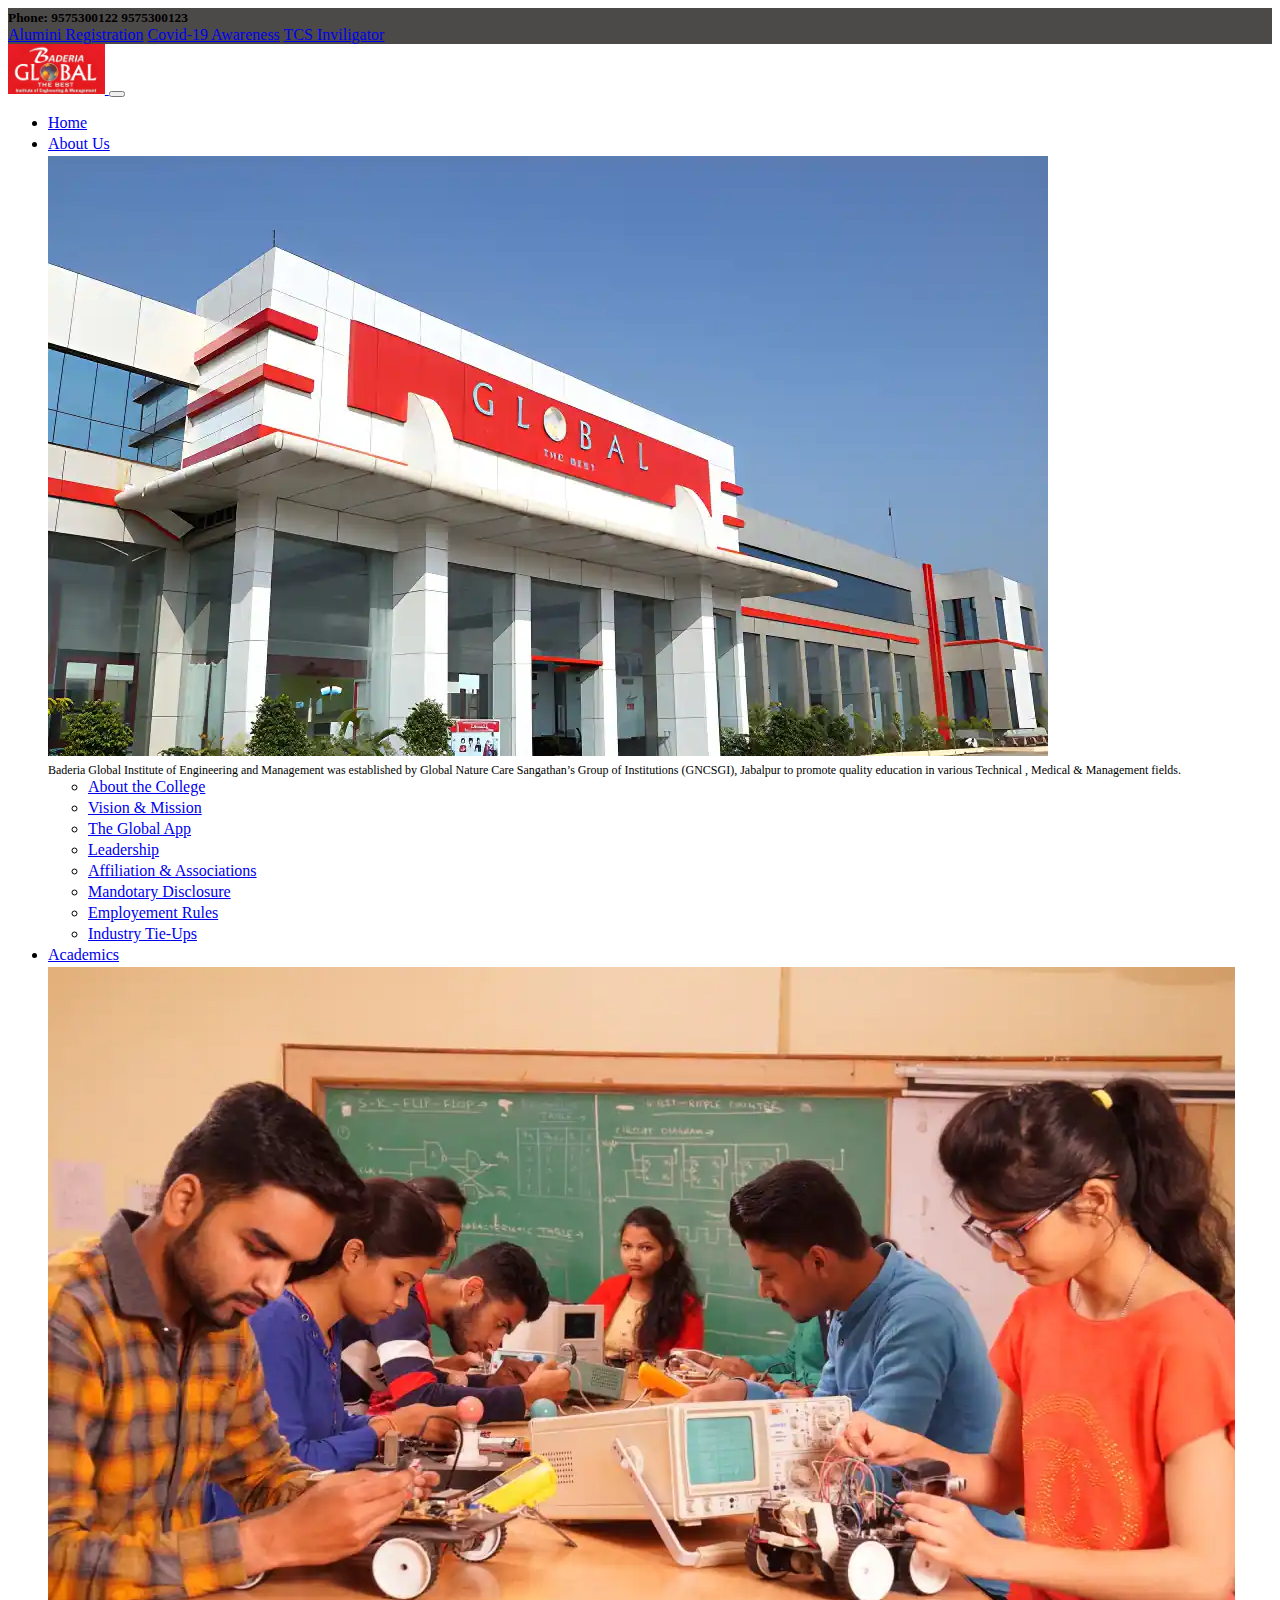
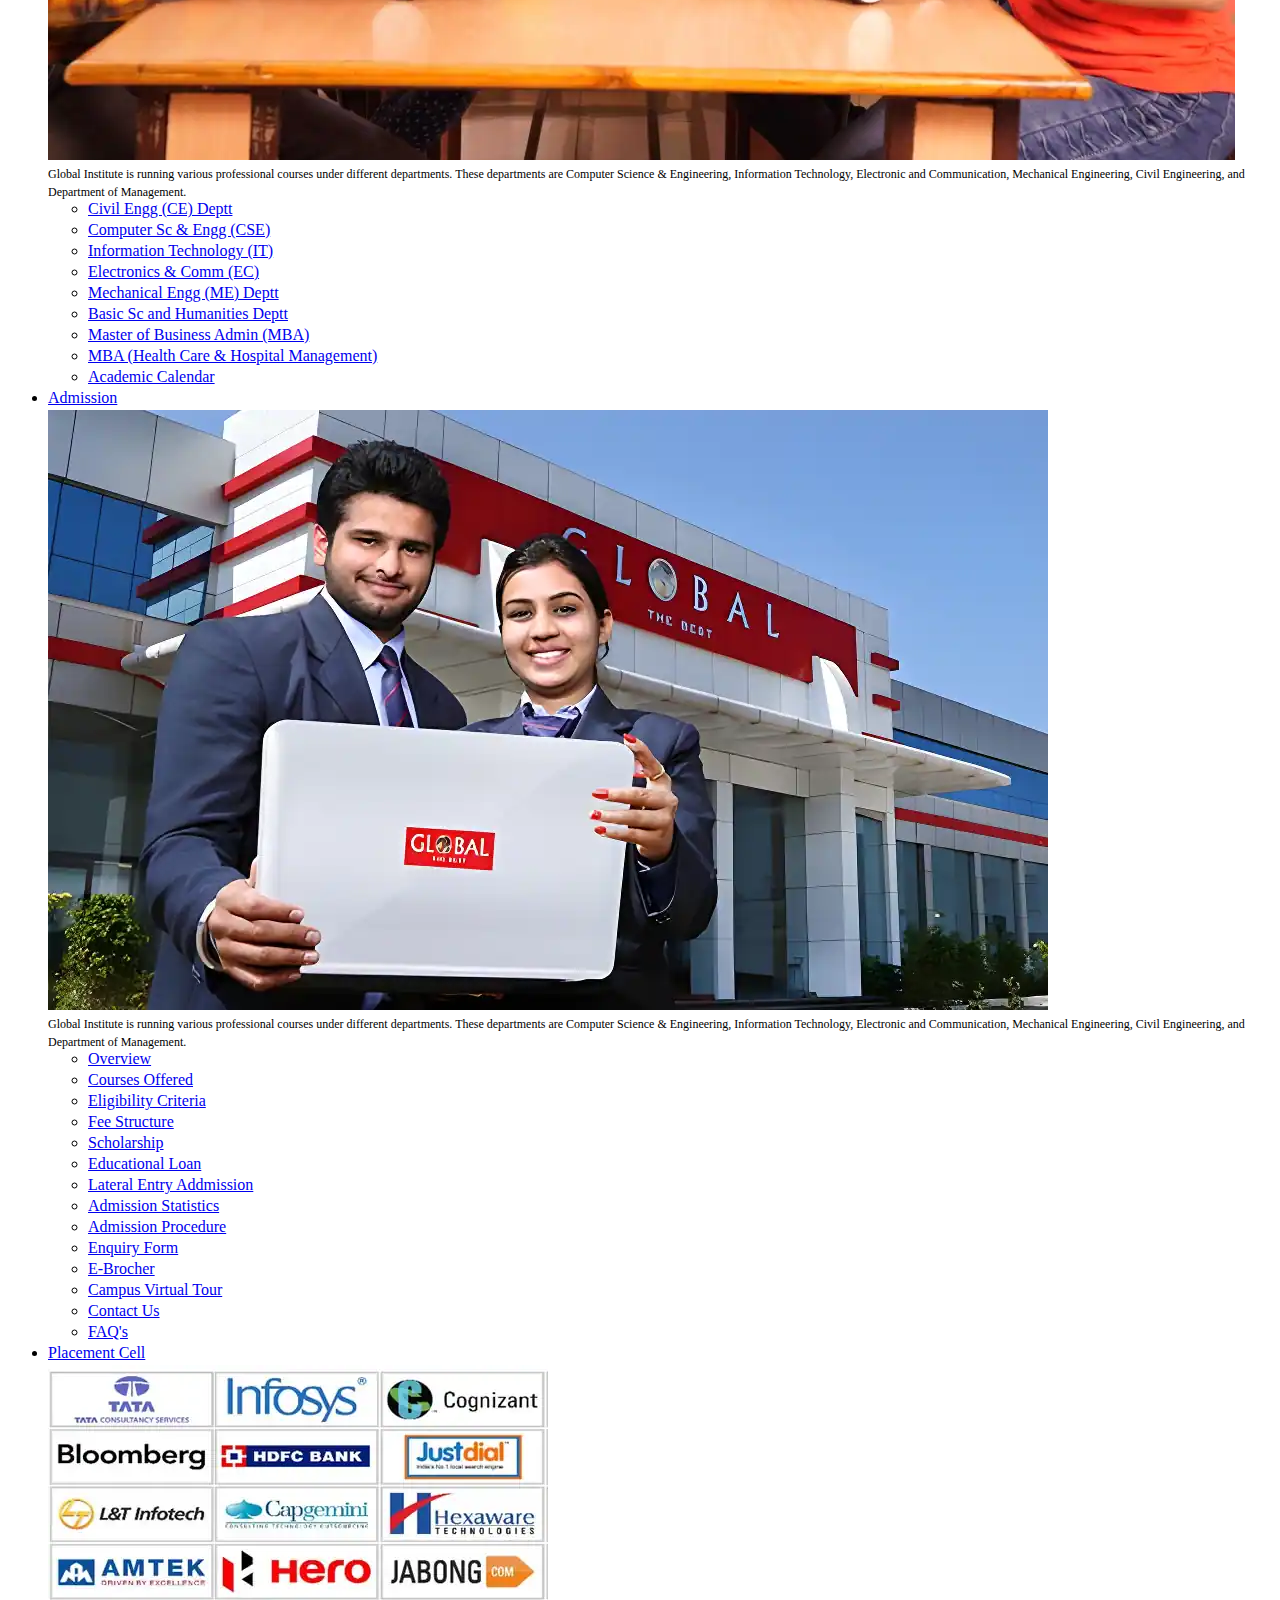
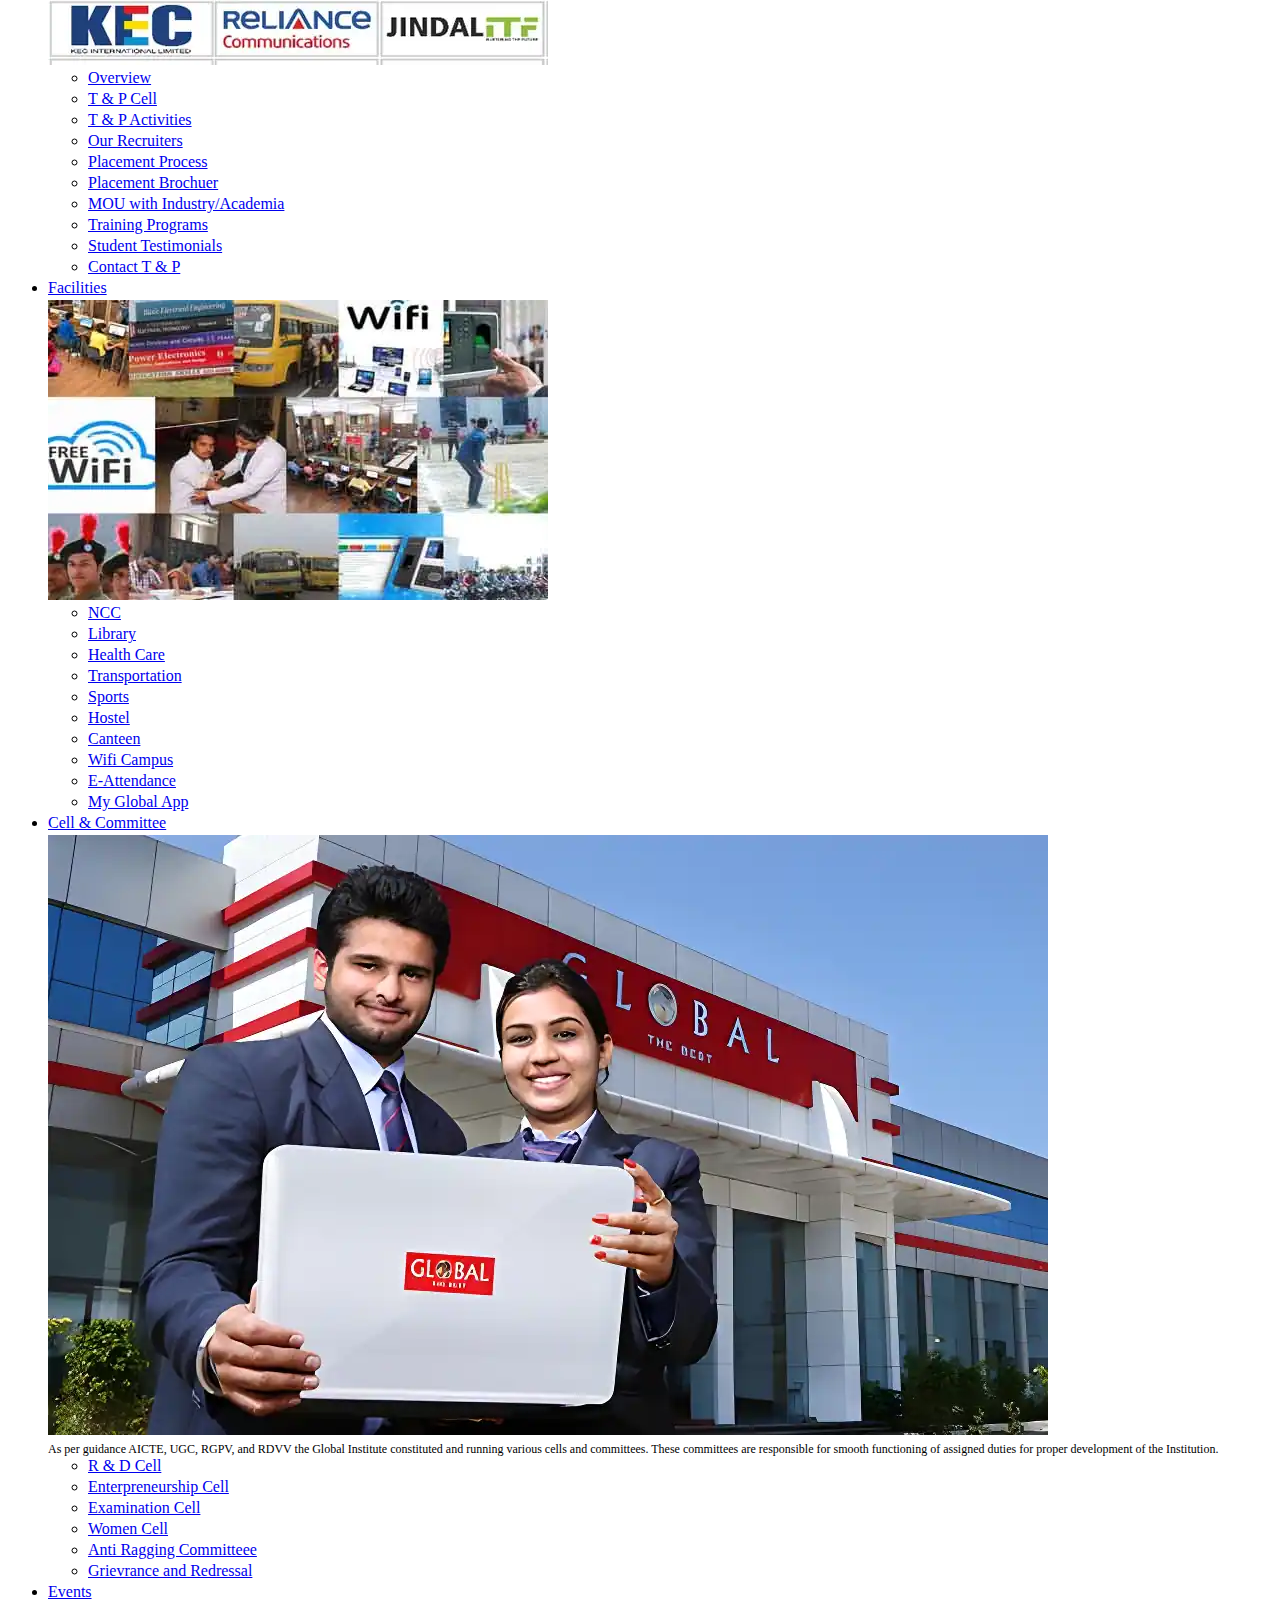
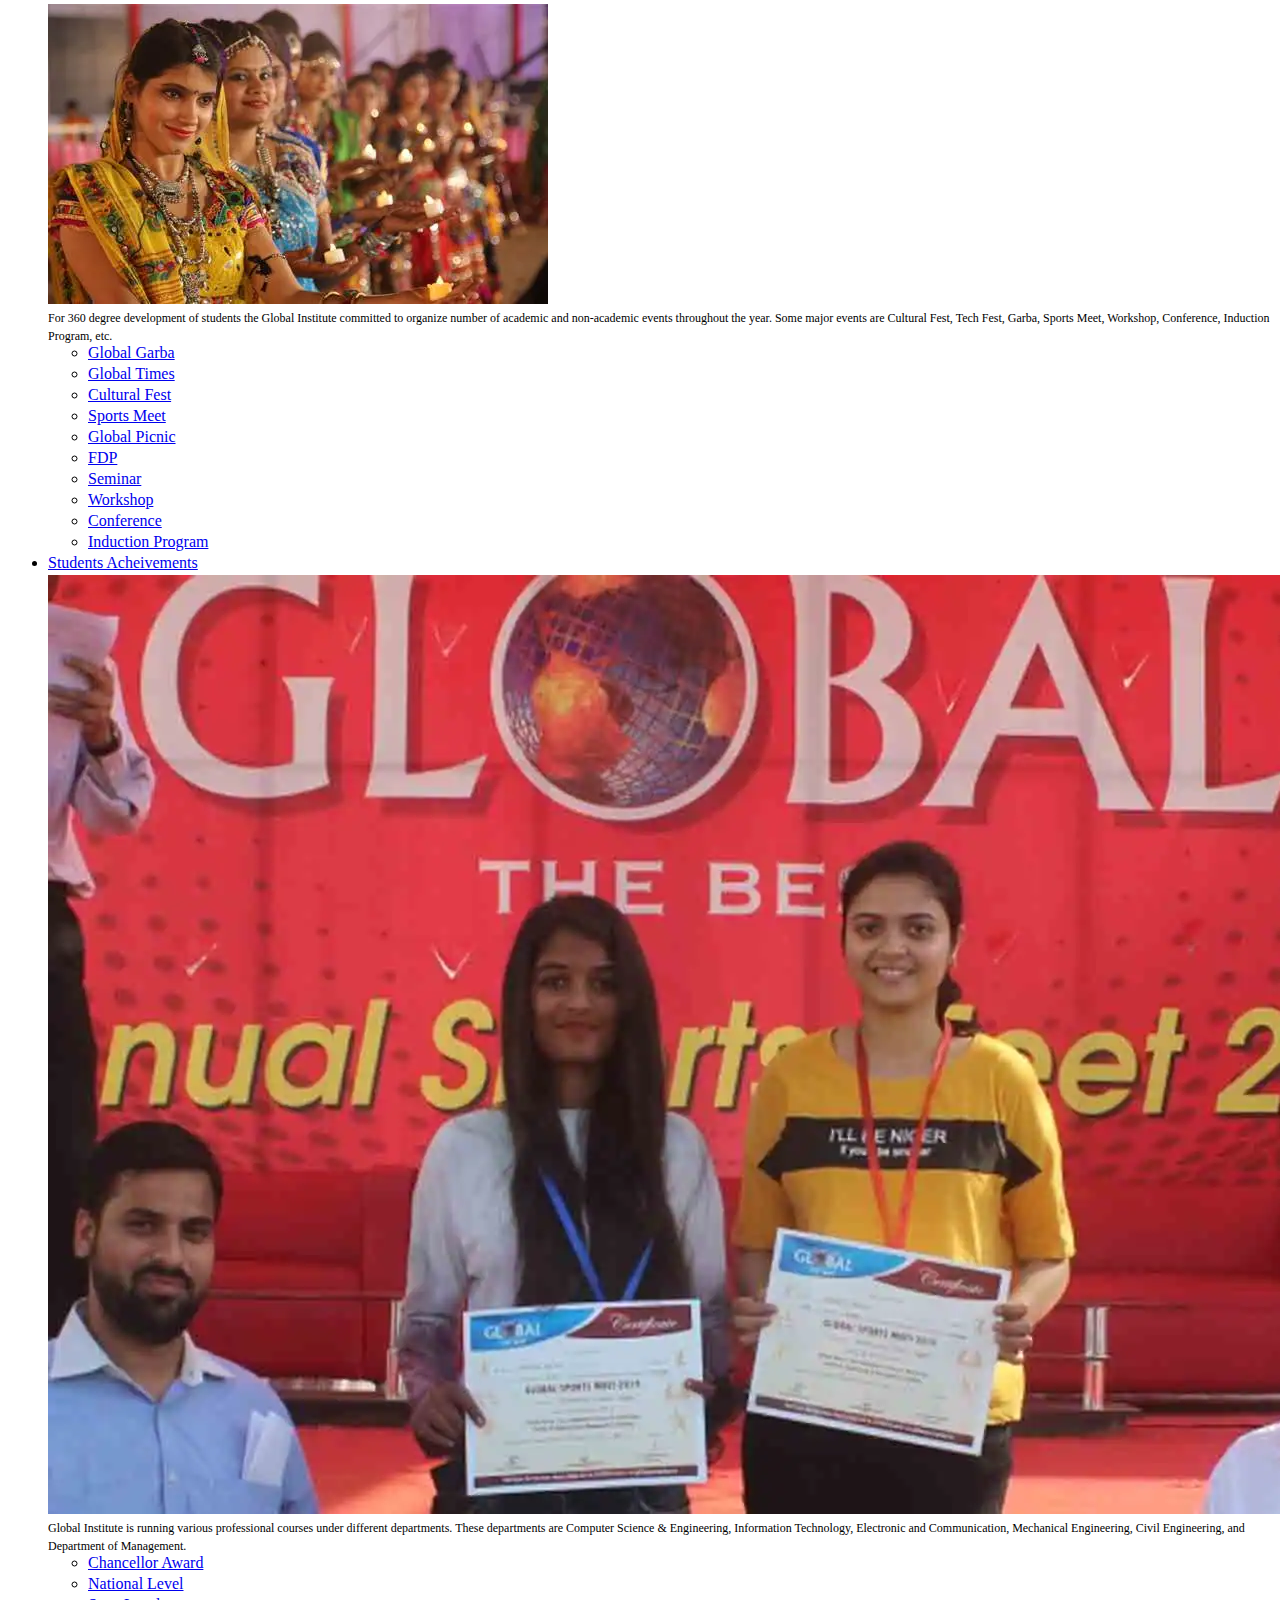
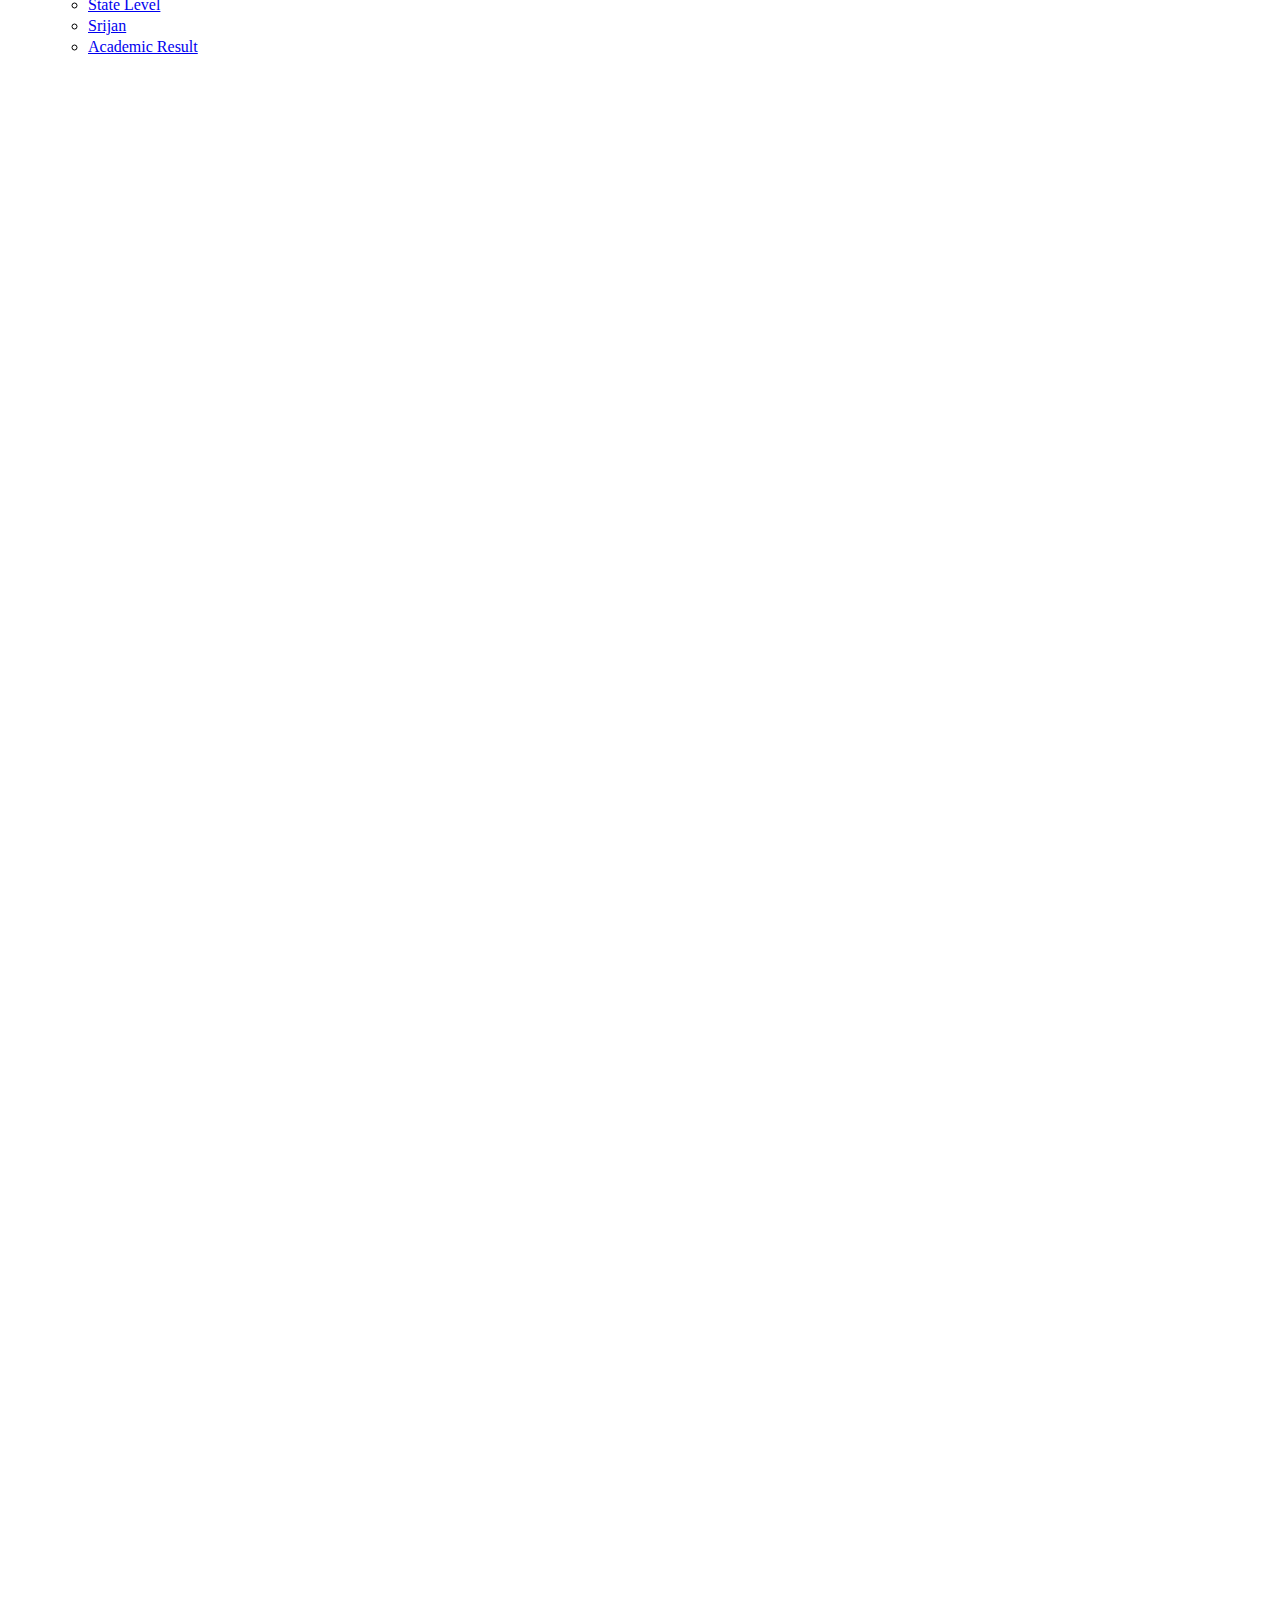
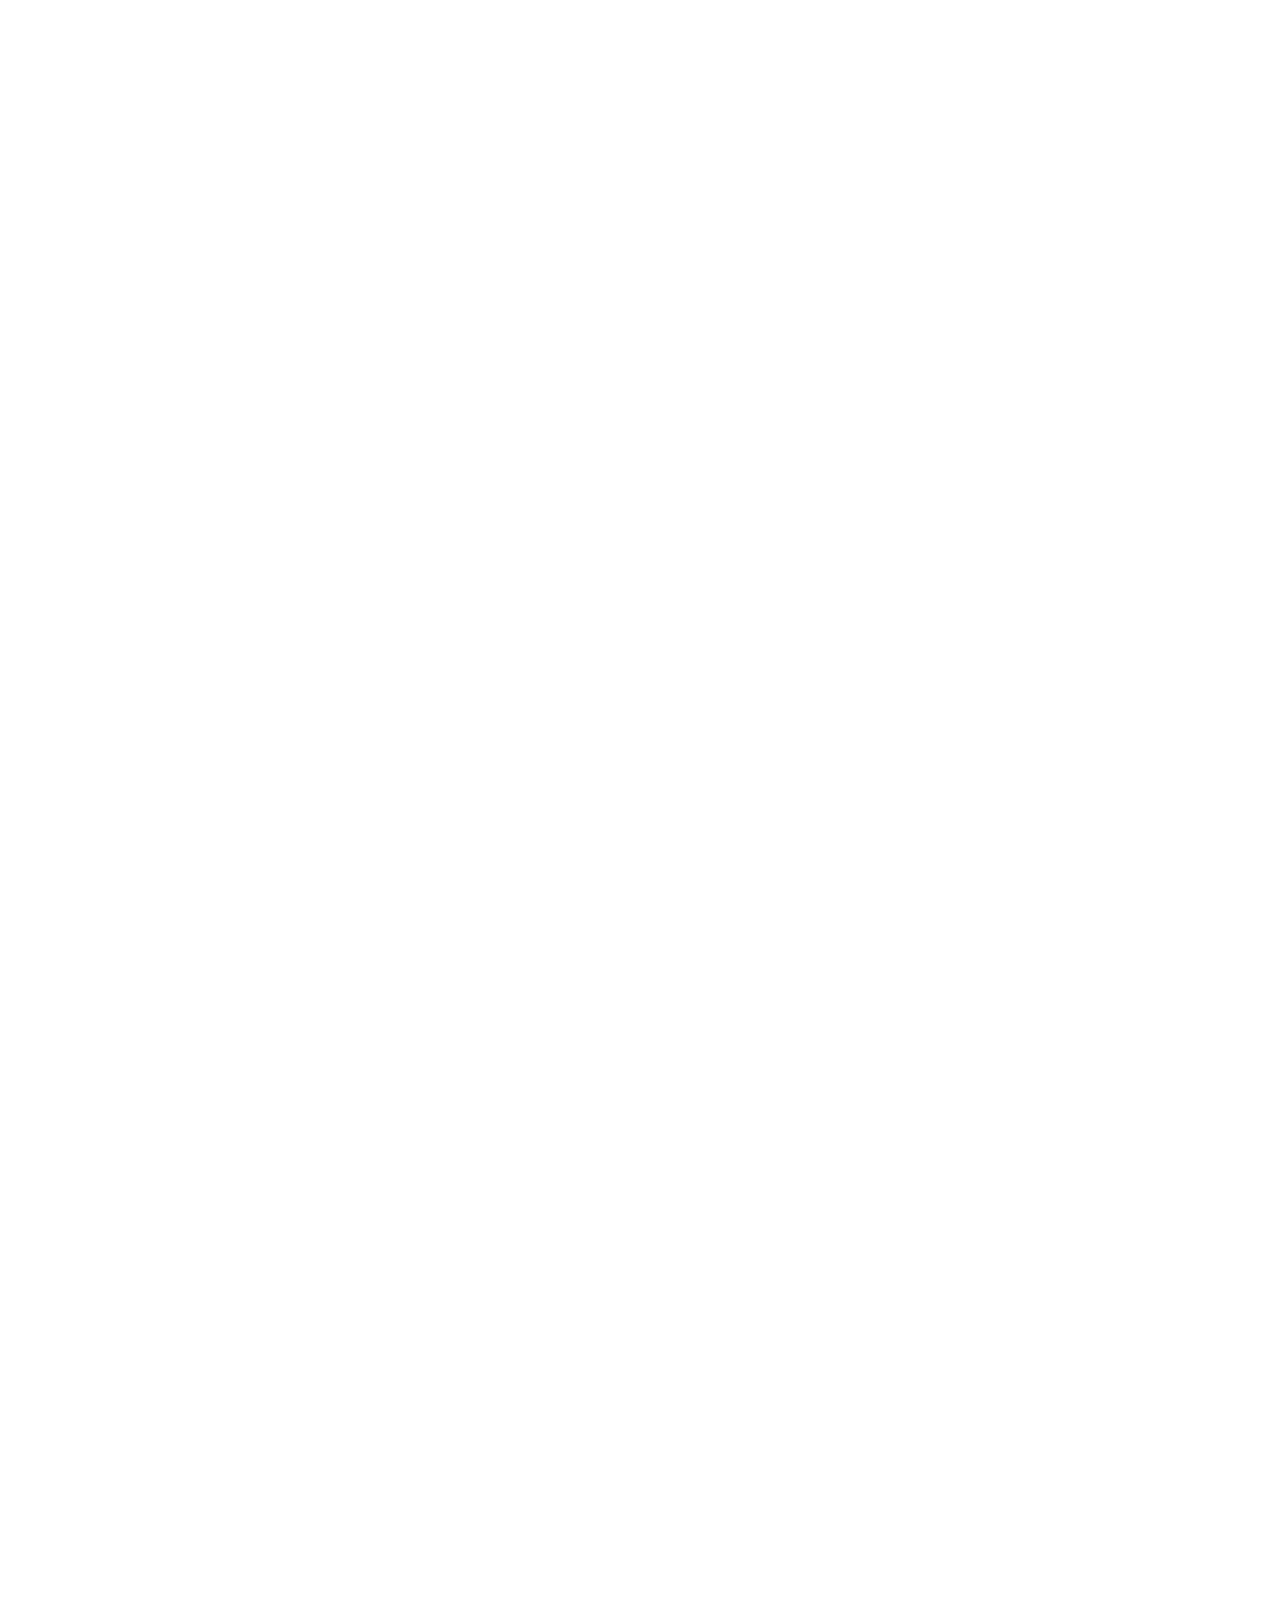
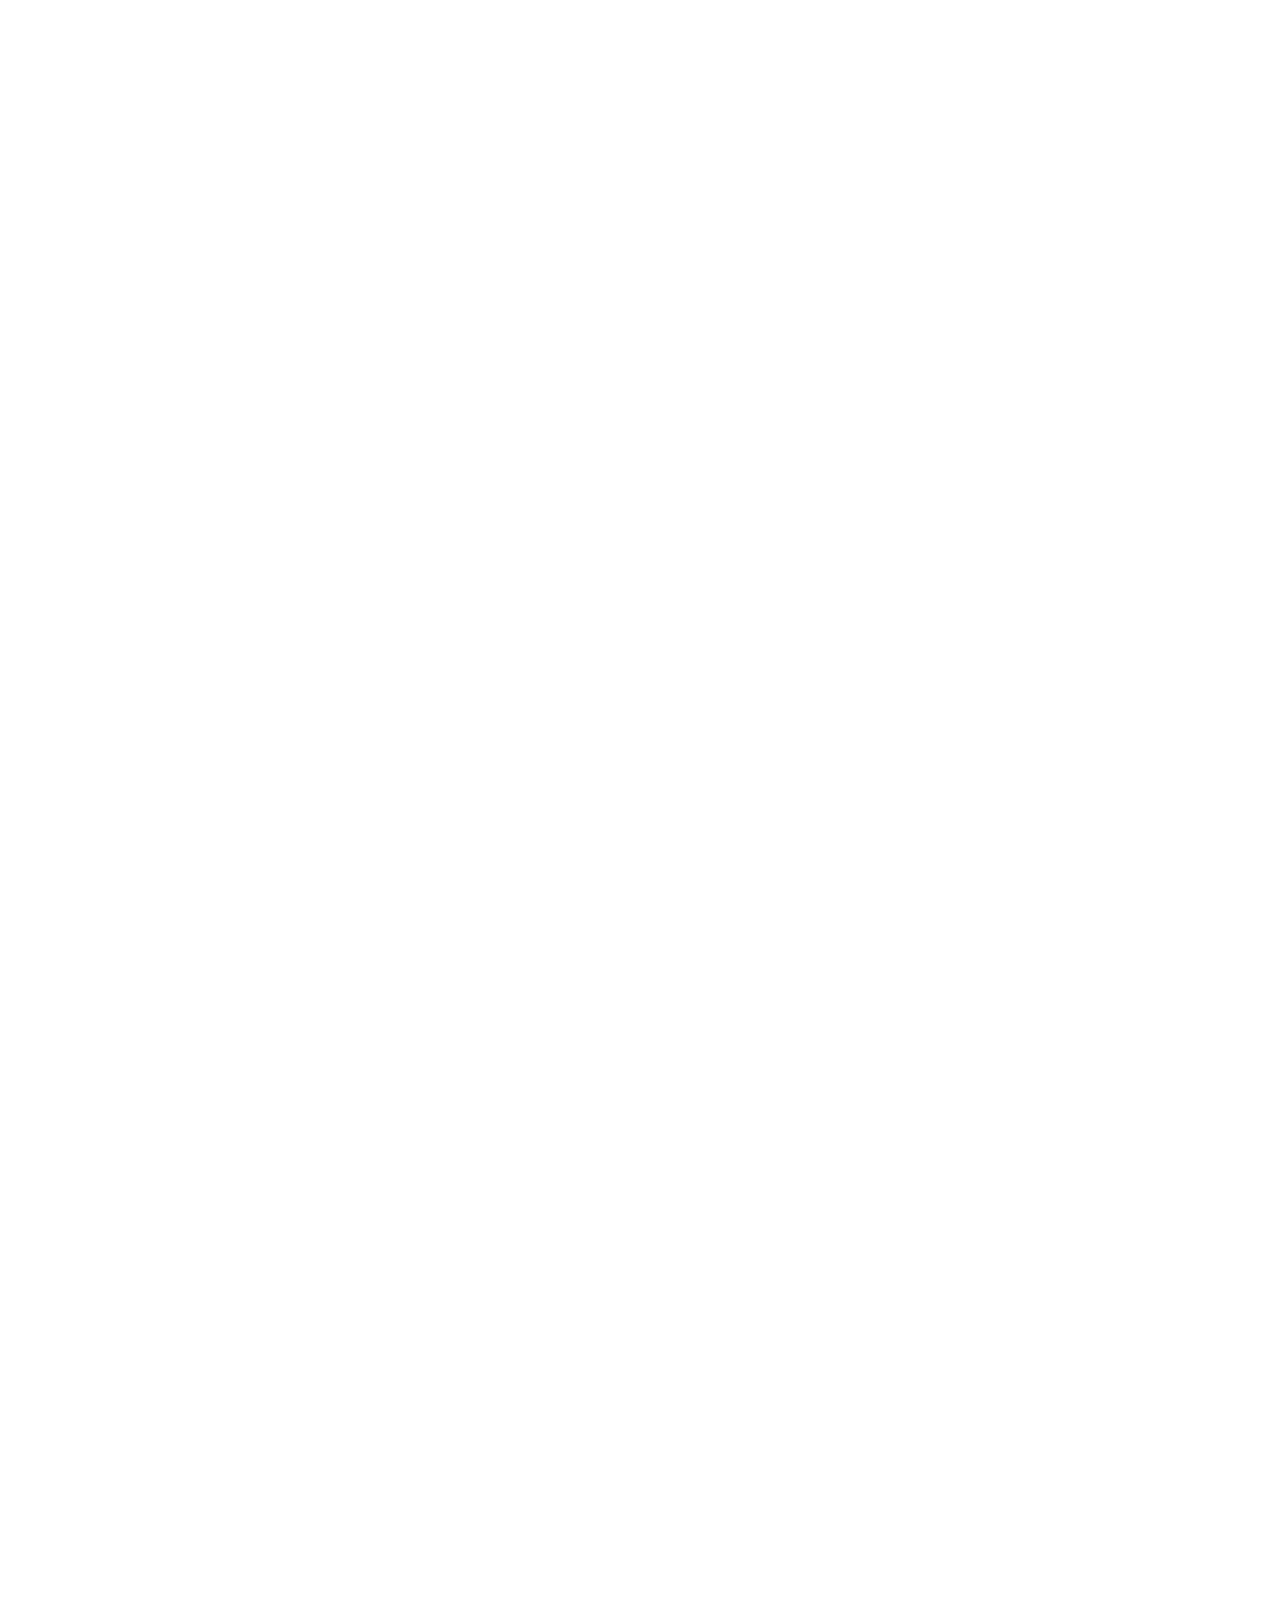
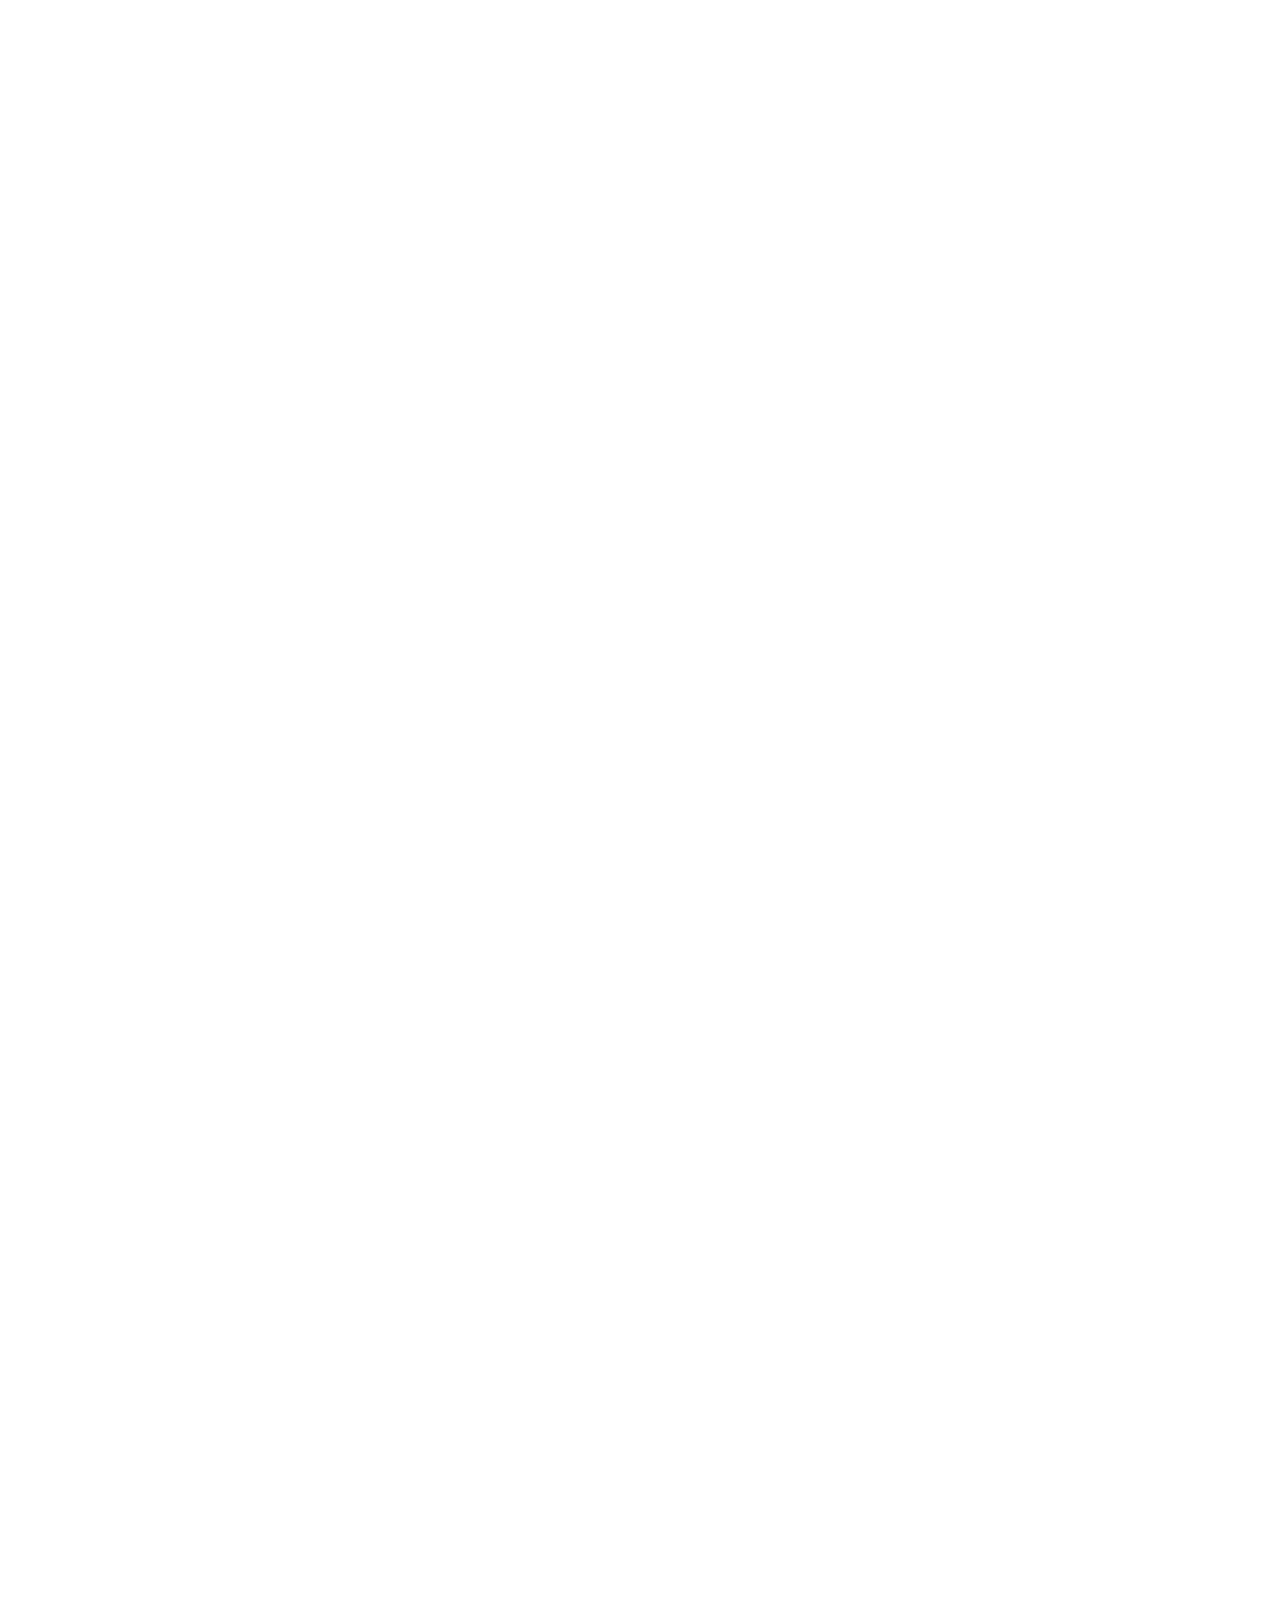
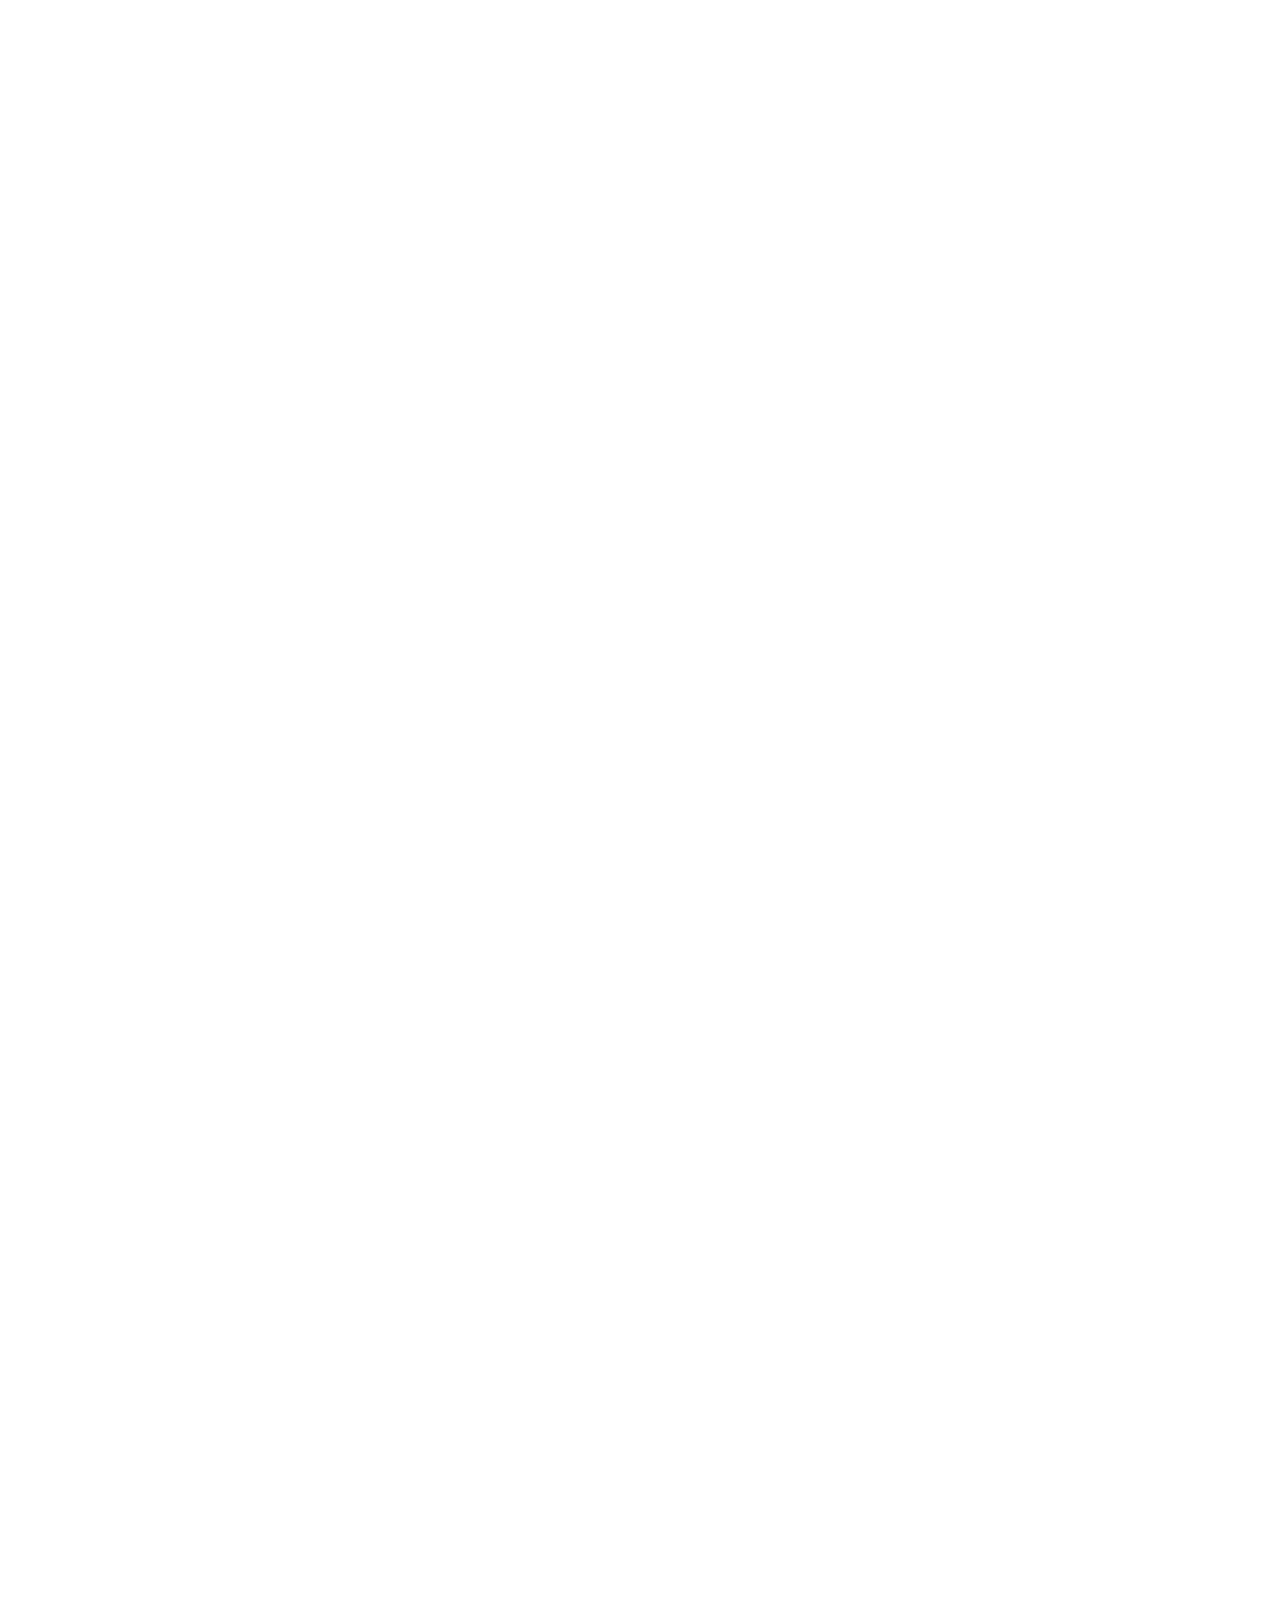
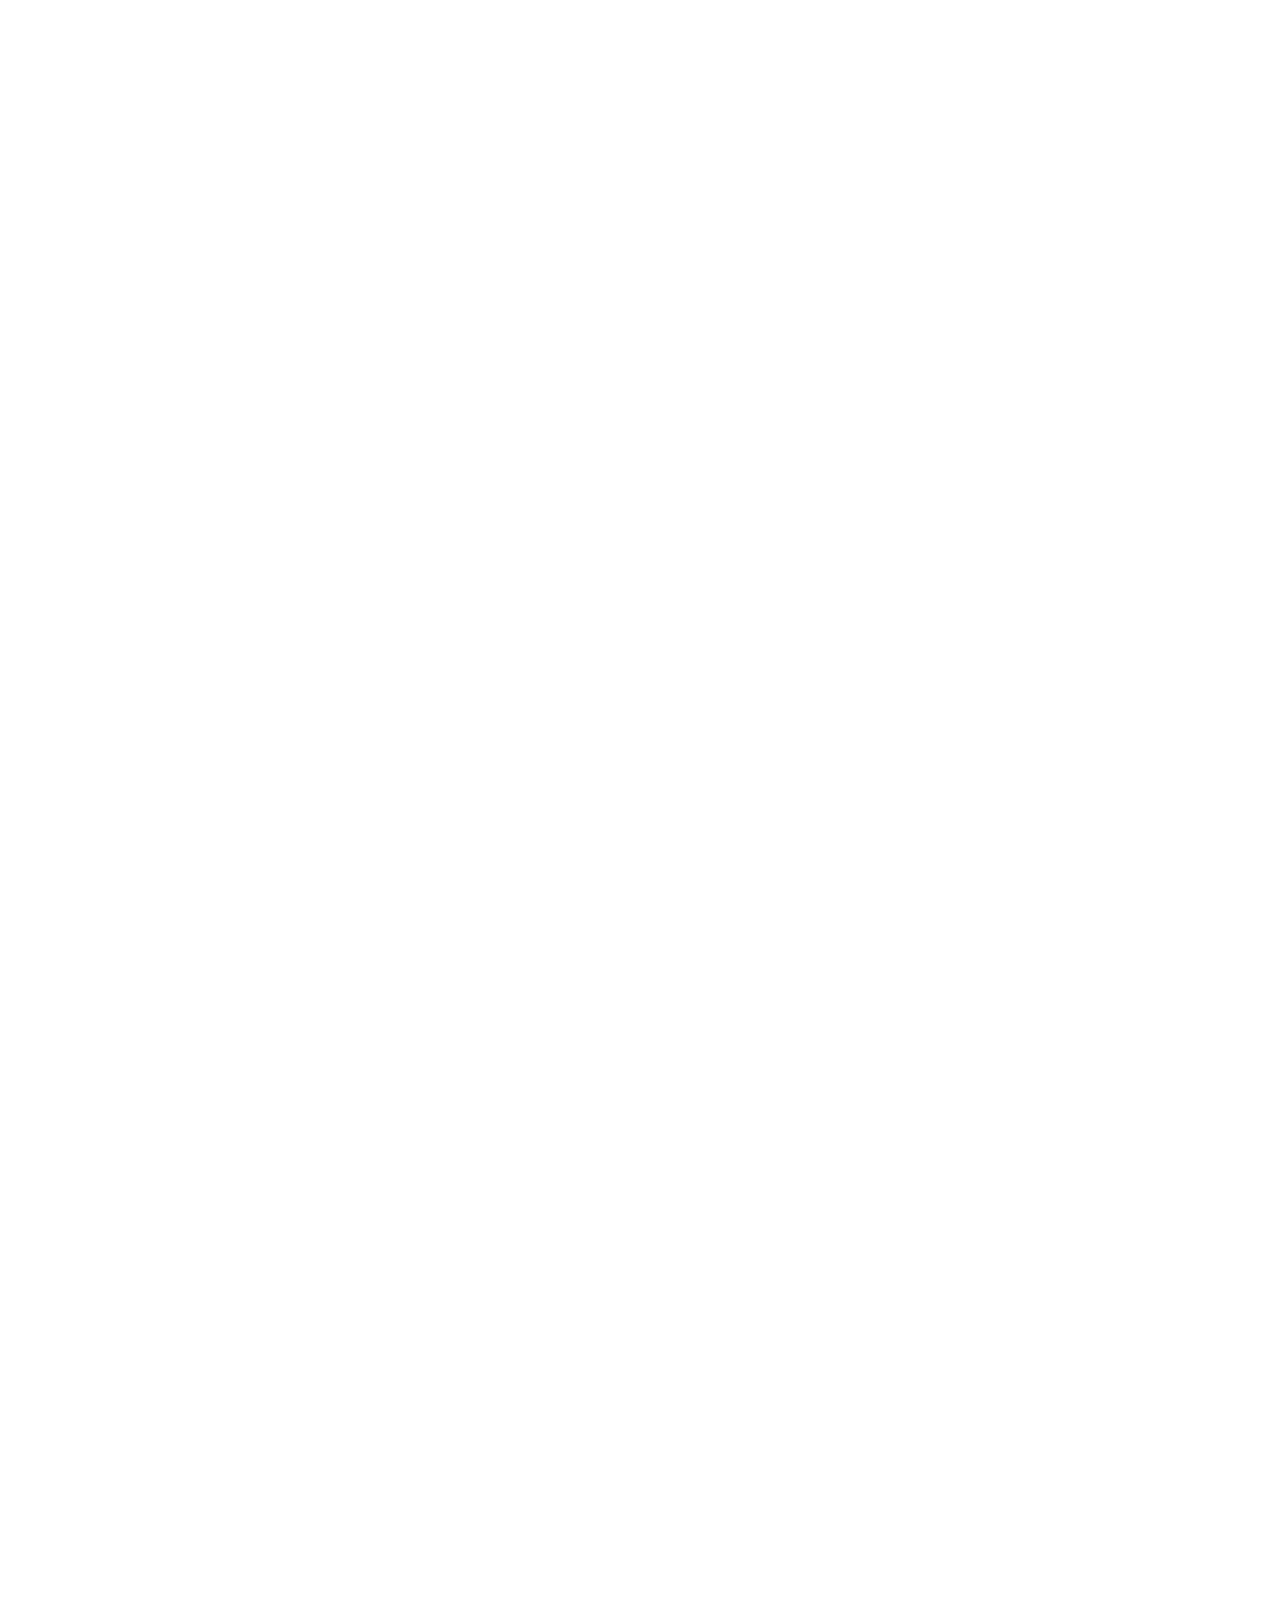
==== index.html @ 43e3dc82 "Update index.html" ====
<!DOCTYPE html>
<html lang="en">

<head>
  <meta charset="UTF-8">
  <meta http-equiv="X-UA-Compatible" content="IE=edge">
  <meta name="viewport" content="width=device-width, initial-scale=1.0">
  <title>Global Engineering College in Jabalpur MP</title>
  
  <meta name="google-site-verification" content="qE0LXPiYDOdnUWP0u5zukGxjoGc5jafvtfs_G8VSDtw" />

  <link rel="shortcut icon" href="https://www.globalengineeringcollege.com/images/TAB_LOGO.png">
  <meta name="description" content="Global Engineering College &amp; MBA Institue is part of global group that manages many institutions in Jabalpur. Finest institutes in Jabalpur for Engineering &amp; Management Courses.">
  <meta name="keyword" content="Engineering Colleges in Jabalpur , best college in jabalpur for engineering , list of engineering colleges in jabalpur , Best college in jabalpur , colleges in jabalpur , Engineering , diploma in jabalpur , jabalpur best college ,Be, MBA, College, Institute, Technology, Administration, Business, Jabalpur">

  <link rel="stylesheet" href="https://cdn.jsdelivr.net/npm/bootstrap@4.6.2/dist/css/bootstrap.min.css"
    integrity="sha384-xOolHFLEh07PJGoPkLv1IbcEPTNtaed2xpHsD9ESMhqIYd0nLMwNLD69Npy4HI+N" crossorigin="anonymous">

  <link rel="stylesheet" href="https://cdnjs.cloudflare.com/ajax/libs/font-awesome/4.7.0/css/font-awesome.min.css">
  <script src="https://kit.fontawesome.com/08050841b9.js" crossorigin="anonymous"></script>

  <link rel="stylesheet" href="https://cdnjs.cloudflare.com/ajax/libs/OwlCarousel2/2.3.4/assets/owl.carousel.min.css"
    integrity="sha512-tS3S5qG0BlhnQROyJXvNjeEM4UpMXHrQfTGmbQ1gKmelCxlSEBUaxhRBj/EFTzpbP4RVSrpEikbmdJobCvhE3g=="
    crossorigin="anonymous" referrerpolicy="no-referrer" />

  <link rel="stylesheet"
    href="https://cdnjs.cloudflare.com/ajax/libs/OwlCarousel2/2.3.4/assets/owl.theme.default.min.css"
    integrity="sha512-sMXtMNL1zRzolHYKEujM2AqCLUR9F2C4/05cdbxjjLSRvMQIciEPCQZo++nk7go3BtSuK9kfa/s+a4f4i5pLkw=="
    crossorigin="anonymous" referrerpolicy="no-referrer" />

  <link rel="stylesheet" href="https://unpkg.com/aos@next/dist/aos.css" />
  <link rel="stylesheet" href="cp_main.css" />
  
</head>

<body>
  <div class=" container-fluid back-top">
    <div class="row py-1">
      <div class="pl-2">
        <span class="text-white">
          <small><strong>Phone: 9575300122
              9575300123</strong></small>
        </span>
      </div>
      <div class="ml-auto">
        <a href="https://www.globalengineeringcollege.com/alumni.php" class="badge badge-danger mr-2">Alumini Registration</a>
        <a href="https://www.globalengineeringcollege.com/covid19.php" class="badge badge-warning mr-2">Covid-19 Awareness</a>
        <a href="https://www.globalengineeringcollege.com/tcsInvForm.php" class="badge badge-success mr-2">TCS Inviligator</a>

      </div>
    </div>
  </div>
  <nav class="navbar navbar-expand-lg navbar-light bg-white shadow sticky-top py-0" id="mainNav">

    <a href="#" class="navbar-brand text-uppercase font-weight-bold">
      <img src="images/llog.webp" height="50" alt="global engineering college in jabalpur mp" class="mr-1">

    </a>

    <button class="navbar-toggler" data-toggle="collapse" data-target="#header_options">
      <span class="navbar-toggler-icon"></span>
    </button>

    <div class="collapse navbar-collapse" id="header_options">
      <ul class="navbar-nav mr-auto">
        <li class="nav-item active">
          <a href="/index.jsp" class="nav-link text-uppercase font-weight-bold">Home</a>
        </li>

        <li class="nav-item dropdown megamenu">
          <a class="nav-link text-uppercase font-weight-bold" href="#" data-toggle="dropdown">
            About Us
          </a>
          <div aria-labelledby="megamneu" class="dropdown-menu border-0 p-0 m-0">
            <div class="container">
              <div class="row bg-white rounded-0 m-0 shadow-sm p-2">
                <div class="col-lg-4 col-xl-3 d-none d-lg-block border-right">
                  <img src="images/web/ad.webp" class="img-fluid"
                    alt="global engineering college in jabalpur mp">
                </div>

                <div class="col-lg-8 col-xl-9">
                  <div class="p-2">
                    <div class="row">
                      <div class="col-lg-4 d-none d-lg-block mb-4 border-right">
                        <span>
                          <small class="font-weight-lighter">
                            Baderia Global Institute of Engineering and Management was established by Global Nature Care
                            Sangathan’s Group of Institutions (GNCSGI), Jabalpur to promote quality education in various
                            Technical , Medical & Management fields.
                          </small>
                        </span>
                      </div>
                      <div class="col-lg-8 mb-4">
                        <div class="row">
                          <div class="col-md-6 border-right">
                            <ul class="list-unstyled small font-weight-bold">
                              <li class="nav-item"><a href="https://www.globalengineeringcollege.com/aboutus.php" class="nav-link text-small pb-0"><i class="fa-solid fa-angles-right pr-2"></i>About the College</a></li>
                              <li class="nav-item"><a href="https://www.globalengineeringcollege.com/missionvision.php" class="nav-link text-small pb-0"><i class="fa-solid fa-angles-right pr-2"></i>Vision & Mission</a></li>
                              <li class="nav-item"><a href="https://www.globalengineeringcollege.com/Global_Group.php" class="nav-link text-small pb-0"><i class="fa-solid fa-angles-right pr-2"></i>The Global App</a></li>
                              <li class="nav-item"><a href="https://www.globalengineeringcollege.com/founder.php" class="nav-link text-small pb-0"><i class="fa-solid fa-angles-right pr-2"></i>Leadership</a></li>
                            </ul>
                          </div>
                          <div class="col-md-6">
                            <ul class="list-unstyled small font-weight-bold">
                              <li class="nav-item"><a href="https://www.globalengineeringcollege.com/affiliation_association.php" class="nav-link text-small pb-0 "><i class="fa-solid fa-angles-right pr-2"></i>Affiliation & Associations</a></li>
                              <li class="nav-item"><a href="https://www.globalengineeringcollege.com/disclosure.php" class="nav-link text-small pb-0 "><i class="fa-solid fa-angles-right pr-2"></i>Mandotary Disclosure</a></li>
                              <li class="nav-item"><a href="https://www.globalengineeringcollege.com/images/report/Employment_Rules.pdf" class="nav-link text-small pb-0 "><i class="fa-solid fa-angles-right pr-2"></i>Employement Rules</a></li>
                              <li class="nav-item"><a href="https://www.globalengineeringcollege.com/mou.php" class="nav-link text-small pb-0 "><i class="fa-solid fa-angles-right pr-2"></i>Industry Tie-Ups</a></li>
                            </ul>
                          </div>
                        </div>
                      </div>
                    </div>
                  </div>
                </div>
              </div>
            </div>
          </div>
        </li>


        <!---added new-->
        <li class="nav-item dropdown megamenu">
          <a class="nav-link text-uppercase font-weight-bold" href="#" data-toggle="dropdown">
            Academics
          </a>
          <div aria-labelledby="megamneu" class="dropdown-menu border-0 p-0 m-0">
            <div class="container">
              <div class="row bg-white rounded-0 m-0 shadow-sm p-2">
                <div class="col-lg-3 col-xl-3 d-none d-lg-block border-right">
                  <img src="images/web/acadm.webp" class="img-fluid"
                    alt="global engineering college in jabalpur mp">
                </div>

                <div class="col-lg-9 col-xl-9">
                  <div class="p-2">
                    <div class="row">
                      <div class="col-lg-4 d-none d-lg-block mb-4 border-right">
                        <span>
                          <small class="small font-weight-lighter">
                            Global Institute is running various professional courses under different departments. These departments are Computer Science & Engineering, Information Technology, Electronic and Communication, Mechanical Engineering, Civil Engineering, and Department of Management.  
                          </small>
                        </span>
                      </div>
                      <div class="col-lg-8 mb-4">
                        <div class="row">
                          <div class="col-md-6 border-right">
                            <ul class="list-unstyled small font-weight-bold">
                              <li class="nav-item"><a href="https://www.globalengineeringcollege.com/depart_of_civil.php" class="nav-link pb-0"><i class="fa-solid fa-angles-right pr-2"></i>Civil Engg (CE) Deptt</a></li>
                              <li class="nav-item"><a href="https://www.globalengineeringcollege.com/depart_of_cse.php" class="nav-link pb-0"><i class="fa-solid fa-angles-right pr-2"></i>Computer Sc & Engg (CSE)</a></li>
                              <li class="nav-item"><a href="https://www.globalengineeringcollege.com/depart_of_it.php" class="nav-link text-small pb-0"><i class="fa-solid fa-angles-right pr-2"></i>Information Technology (IT)</a></li>
                              <li class="nav-item"><a href="https://www.globalengineeringcollege.com/depart_of_ec.php" class="nav-link text-small pb-0"><i class="fa-solid fa-angles-right pr-2"></i>Electronics & Comm (EC)</a></li>
                              <li class="nav-item"><a href="https://www.globalengineeringcollege.com/depart_of_mech.php" class="nav-link text-small pb-0"><i class="fa-solid fa-angles-right pr-2"></i>Mechanical Engg (ME) Deptt</a></li>
                            </ul>
                          </div>
                          <div class="col-md-6">
                            <ul class="list-unstyled small font-weight-bold">
                              <li class="nav-item"><a href="https://www.globalengineeringcollege.com/depart_of_basic_sci.php" class="nav-link text-small pb-0 "><i class="fa-solid fa-angles-right pr-2"></i>Basic Sc and Humanities Deptt</a></li>
                              <li class="nav-item"><a href="https://www.globalengineeringcollege.com/depart_of_mba.php" class="nav-link text-small pb-0 "><i class="fa-solid fa-angles-right pr-2"></i>Master of Business Admin (MBA)</a></li>
                              <li class="nav-item"><a href="https://www.globalengineeringcollege.com/depart_of_mba_he.php" class="nav-link text-small pb-0 "><i class="fa-solid fa-angles-right pr-2"></i>MBA (Health Care & Hospital Management)</a></li>
                              <li class="nav-item"><a href="https://www.globalengineeringcollege.com/academiccalendar.php" class="nav-link text-small pb-0 "><i class="fa-solid fa-angles-right pr-2"></i>Academic Calendar</a></li>
                            </ul>
                          </div>
                        </div>
                      </div>
                    </div>
                  </div>
                </div>
              </div>
            </div>
          </div>
        </li>

        <li class="nav-item dropdown megamenu">
          <a class="nav-link text-uppercase font-weight-bold" href="#" data-toggle="dropdown">
            Admission
          </a>
          <div aria-labelledby="megamneu" class="dropdown-menu border-0 p-0 m-0">
            <div class="container">
              <div class="row bg-white rounded-0 m-0 shadow-sm p-2">
                <div class="col-lg-4 col-xl-3 d-none d-lg-block border-right">
                  <img src="images/web/admission.webp" class="img-fluid"
                    alt="global engineering college in jabalpur mp">
                </div>

                <div class="col-lg-8 col-xl-9">
                  <div class="p-2">
                    <div class="row">
                      <div class="col-lg-4 d-none d-lg-block mb-4 border-right">
                        <span>
                          <small class="font-weight-lighter">
                            Global Institute is running various professional courses under different departments. These
                            departments are Computer Science & Engineering, Information Technology, Electronic and
                            Communication, Mechanical Engineering, Civil Engineering, and Department of Management.
                          </small>
                        </span>
                      </div>
                      <div class="col-lg-8 mb-4">
                        <div class="row">
                          <div class="col-md-6 border-right">
                            <ul class="list-unstyled small font-weight-bold">
                              <li class="nav-item"><a href="https://www.globalengineeringcollege.com/admission.php?menu=1" class="nav-link text-small pb-0"><i class="fa-solid fa-angles-right pr-2"></i>Overview</a></li>
                              <li class="nav-item"><a href="https://www.globalengineeringcollege.com/admission.php?menu=2" class="nav-link text-small pb-0"><i class="fa-solid fa-angles-right pr-2"></i>Courses Offered</a></li>
                              <li class="nav-item"><a href="https://www.globalengineeringcollege.com/admission.php?menu=3" class="nav-link text-small pb-0"><i class="fa-solid fa-angles-right pr-2"></i>Eligibility Criteria</a></li>
                              <li class="nav-item"><a href="https://www.globalengineeringcollege.com/admission.php?menu=4" class="nav-link text-small pb-0"><i class="fa-solid fa-angles-right pr-2"></i>Fee Structure</a></li>
                              <li class="nav-item"><a href="https://www.globalengineeringcollege.com/admission.php?menu=5" class="nav-link text-small pb-0"><i class="fa-solid fa-angles-right pr-2"></i>Scholarship</a></li>
                              <li class="nav-item"><a href="https://www.globalengineeringcollege.com/admission.php?menu=6" class="nav-link text-small pb-0"><i class="fa-solid fa-angles-right pr-2"></i>Educational Loan</a></li>
                              <li class="nav-item"><a href="https://www.globalengineeringcollege.com/admission.php?menu=7" class="nav-link text-small pb-0"><i class="fa-solid fa-angles-right pr-2"></i>Lateral Entry Addmission</a></li>
                            </ul>
                          </div>
                          <div class="col-md-6">
                            <ul class="list-unstyled small font-weight-bold">
                              <li class="nav-item"><a href="https://www.globalengineeringcollege.com/admission.php?menu=8" class="nav-link text-small pb-0 "><i class="fa-solid fa-angles-right pr-2"></i>Admission Statistics</a></li>
                              <li class="nav-item"><a href="https://www.globalengineeringcollege.com/admission.php?menu=9" class="nav-link text-small pb-0 "><i class="fa-solid fa-angles-right pr-2"></i>Admission Procedure</a></li>
                              <li class="nav-item"><a href="https://www.globalengineeringcollege.com/admission.php?menu=10" class="nav-link text-small pb-0 "><i class="fa-solid fa-angles-right pr-2"></i>Enquiry Form</a></li>
                              <li class="nav-item"><a href="https://www.globalengineeringcollege.com/admission.php?menu=11" class="nav-link text-small pb-0 "><i class="fa-solid fa-angles-right pr-2"></i>E-Brocher</a></li>
                              <li class="nav-item"><a href="https://www.globalengineeringcollege.com/admission.php?menu=12" class="nav-link text-small pb-0 "><i class="fa-solid fa-angles-right pr-2"></i>Campus Virtual Tour</a></li>
                              <li class="nav-item"><a href="https://www.globalengineeringcollege.com/admission.php?menu=13" class="nav-link text-small pb-0 "><i class="fa-solid fa-angles-right pr-2"></i>Contact Us</a></li>
                              <li class="nav-item"><a href="https://www.globalengineeringcollege.com/admission.php?menu=14" class="nav-link text-small pb-0 "><i class="fa-solid fa-angles-right pr-2"></i>FAQ's</a></li>
                            </ul>
                          </div>
                        </div>
                      </div>
                    </div>
                  </div>
                </div>
              </div>
            </div>
          </div>
        </li>

        <li class="nav-item dropdown megamenu">
          <a class="nav-link text-uppercase font-weight-bold" href="#" data-toggle="dropdown">
            Placement Cell
          </a>
          <div aria-labelledby="megamneu" class="dropdown-menu border-0 p-0 m-0">
            <div class="container">
              <div class="row bg-white rounded-0 m-0 shadow-sm p-2">
                <div class="col-lg-4 col-xl-3 d-none d-lg-block border-right">
                  <img src="images/web/logos.webp" class="img-fluid"
                    alt="global engineering college in jabalpur mp">
                </div>

                <div class="col-lg-8 col-xl-9">
                  <div class="p-2">
                    <div class="row">
                      <div class="col-lg-4 d-none d-lg-block mb-4 border-right">
                        <ul class="list-unstyled small font-weight-bold">
                          <li class="nav-item"><a href="https://www.globalengineeringcollege.com/placement.php?menu=1" class="nav-link text-small pb-0"><i class="fa-solid fa-angles-right pr-2"></i>Overview</a></li>
                          <li class="nav-item"><a href="https://www.globalengineeringcollege.com/placement.php?menu=2" class="nav-link text-small pb-0"><i class="fa-solid fa-angles-right pr-2"></i>T & P Cell</a></li>
                          <li class="nav-item"><a href="https://www.globalengineeringcollege.com/placement.php?menu=3" class="nav-link text-small pb-0"><i class="fa-solid fa-angles-right pr-2"></i>T & P Activities</a></li>
                          <li class="nav-item"><a href="https://www.globalengineeringcollege.com/placement.php?menu=4" class="nav-link text-small pb-0"><i class="fa-solid fa-angles-right pr-2"></i>Our Recruiters</a></li>
                        </ul>
                      </div>
                      <div class="col-lg-8 mb-4">
                        <div class="row">
                          <div class="col-md-6 border-right">
                            <ul class="list-unstyled small font-weight-bold">
                              <li class="nav-item"><a href="https://www.globalengineeringcollege.com/placement.php?menu=5" class="nav-link text-small pb-0"><i class="fa-solid fa-angles-right pr-2"></i>Placement Process</a></li>
                              <li class="nav-item"><a href="https://www.globalengineeringcollege.com/placement.php?menu=6" class="nav-link text-small pb-0"><i class="fa-solid fa-angles-right pr-2"></i>Placement Brochuer</a></li>
                              <li class="nav-item"><a href="https://www.globalengineeringcollege.com/placement.php?menu=7" class="nav-link text-small pb-0"><i class="fa-solid fa-angles-right pr-2"></i>MOU with Industry/Academia</a></li>
                            </ul>
                          </div>
                          <div class="col-md-6">
                            <ul class="list-unstyled small font-weight-bold">
                              <li class="nav-item"><a href="https://www.globalengineeringcollege.com/placement.php?menu=8" class="nav-link text-small pb-0 "><i class="fa-solid fa-angles-right pr-2"></i>Training Programs</a></li>
                              <li class="nav-item"><a href="https://www.globalengineeringcollege.com/placement.php?menu=9" class="nav-link text-small pb-0 "><i class="fa-solid fa-angles-right pr-2"></i>Student Testimonials</a></li>
                              <li class="nav-item"><a href="https://www.globalengineeringcollege.com/placement.php?menu=10" class="nav-link text-small pb-0 "><i class="fa-solid fa-angles-right pr-2"></i>Contact T & P</a></li>
                            </ul>
                          </div>
                        </div>
                      </div>
                    </div>
                  </div>
                </div>
              </div>
            </div>
          </div>
        </li>

        <li class="nav-item dropdown megamenu">
          <a class="nav-link text-uppercase font-weight-bold" href="#" data-toggle="dropdown">
            Facilities
          </a>
          <div aria-labelledby="megamneu" class="dropdown-menu border-0 p-0 m-0">
            <div class="container">
              <div class="row bg-white rounded-0 m-0 shadow-sm p-2">
                <div class="col-lg-4 col-xl-3 d-none d-lg-block border-right">
                  <img src="images/web/faci.webp" class="img-fluid"
                    alt="global engineering college in jabalpur mp">
                </div>

                <div class="col-lg-8 col-xl-9">
                  <div class="p-2">
                    <div class="row">
                      <div class="col-lg-4 d-none d-lg-block mb-4 border-right">
                        <ul class="list-unstyled small font-weight-bold">
                          <li class="nav-item"><a href="https://www.globalengineeringcollege.com/ncc.php" class="nav-link text-small pb-0"><i class="fa-solid fa-angles-right pr-2"></i>NCC</a></li>
                          <li class="nav-item"><a href="https://www.globalengineeringcollege.com/library.php" class="nav-link text-small pb-0"><i class="fa-solid fa-angles-right pr-2"></i>Library</a></li>
                          <li class="nav-item"><a href="https://www.globalengineeringcollege.com/healthCare.php" class="nav-link text-small pb-0"><i class="fa-solid fa-angles-right pr-2"></i>Health Care</a></li>
                          <li class="nav-item"><a href="https://www.globalengineeringcollege.com/transportation.php" class="nav-link text-small pb-0"><i class="fa-solid fa-angles-right pr-2"></i>Transportation</a></li>
                        </ul>
                      </div>
                      <div class="col-lg-8 mb-4">
                        <div class="row">
                          <div class="col-md-6 border-right">
                            <ul class="list-unstyled small font-weight-bold">
                              <li class="nav-item"><a href="https://www.globalengineeringcollege.com/sports.php" class="nav-link text-small pb-0"><i class="fa-solid fa-angles-right pr-2"></i>Sports</a></li>
                              <li class="nav-item"><a href="javascript:void(0)" class="nav-link text-small pb-0"><i class="fa-solid fa-angles-right pr-2"></i>Hostel</a></li>
                              <li class="nav-item"><a href="https://www.globalengineeringcollege.com/canteen.php" class="nav-link text-small pb-0"><i class="fa-solid fa-angles-right pr-2"></i>Canteen</a></li>
                            </ul>
                          </div>
                          <div class="col-md-6">
                            <ul class="list-unstyled small font-weight-bold">
                              <li class="nav-item"><a href="https://www.globalengineeringcollege.com/wifi_campus.php" class="nav-link text-small pb-0 "><i class="fa-solid fa-angles-right pr-2"></i>Wifi Campus</a></li>
                              <li class="nav-item"><a href="https://www.globalengineeringcollege.com/e-attendance.php" class="nav-link text-small pb-0 "><i class="fa-solid fa-angles-right pr-2"></i>E-Attendance</a></li>
                              <li class="nav-item"><a href="https://www.globalengineeringcollege.com/my_global_app.php" class="nav-link text-small pb-0 "><i class="fa-solid fa-angles-right pr-2"></i>My Global App</a></li>
                            </ul>
                          </div>
                        </div>
                      </div>
                    </div>
                  </div>
                </div>
              </div>
            </div>
          </div>
        </li>

        <li class="nav-item dropdown megamenu">
          <a class="nav-link text-uppercase font-weight-bold" href="#" data-toggle="dropdown">
            Cell & Committee
          </a>
          <div aria-labelledby="megamneu" class="dropdown-menu border-0 p-0 m-0">
            <div class="container">
              <div class="row bg-white rounded-0 m-0 shadow-sm p-2">
                <div class="col-lg-4 col-xl-3 d-none d-lg-block border-right">
                  <img src="images/web/admission.webp" class="img-fluid"
                    alt="global engineering college in jabalpur mp">
                </div>

                <div class="col-lg-8 col-xl-9">
                  <div class="p-2">
                    <div class="row">
                      <div class="col-lg-4 d-none d-lg-block mb-4 border-right">
                        <span>
                          <small class="font-weight-lighter">
                            As per guidance AICTE, UGC, RGPV, and RDVV the Global Institute constituted and running various cells and committees. These committees are responsible for smooth functioning of assigned duties for proper development of the Institution.  
                          </small>
                        </span>
                      </div>
                      <div class="col-lg-8 mb-4">
                        <div class="row">
                          <div class="col-md-6 border-right">
                            <ul class="list-unstyled small font-weight-bold">
                              <li class="nav-item"><a href="https://www.globalengineeringcollege.com/r_d_cell.php" class="nav-link text-small pb-0"><i class="fa-solid fa-angles-right pr-2"></i>R & D Cell</a></li>
                              <li class="nav-item"><a href="https://www.globalengineeringcollege.com/enterpreneurship_cell.php" class="nav-link text-small pb-0"><i class="fa-solid fa-angles-right pr-2"></i>Enterpreneurship Cell</a></li>
                              <li class="nav-item"><a href="https://www.globalengineeringcollege.com/examination_cell.php" class="nav-link text-small pb-0"><i class="fa-solid fa-angles-right pr-2"></i>Examination Cell</a></li>
                            </ul>
                          </div>
                          <div class="col-md-6">
                            <ul class="list-unstyled small font-weight-bold">
                              <li class="nav-item"><a href="https://www.globalengineeringcollege.com/women_cell.php" class="nav-link text-small pb-0 "><i class="fa-solid fa-angles-right pr-2"></i>Women Cell</a></li>
                              <li class="nav-item"><a href="https://www.globalengineeringcollege.com/anti_ragging_committee.php" class="nav-link text-small pb-0 "><i class="fa-solid fa-angles-right pr-2"></i>Anti Ragging Committeee</a></li>
                              <li class="nav-item"><a href="https://www.globalengineeringcollege.com/grievance_redressal.php" class="nav-link text-small pb-0 "><i class="fa-solid fa-angles-right pr-2"></i>Grievrance and Redressal</a></li>
                            </ul>
                          </div>
                        </div>
                      </div>
                    </div>
                  </div>
                </div>
              </div>
            </div>
          </div>
        </li>

        <li class="nav-item dropdown megamenu">
          <a class="nav-link text-uppercase font-weight-bold" href="#" data-toggle="dropdown">
            Events
          </a>
          <div aria-labelledby="megamneu" class="dropdown-menu border-0 p-0 m-0">
            <div class="container">
              <div class="row bg-white rounded-0 m-0 shadow-sm p-2">
                <div class="col-lg-4 col-xl-3 d-none d-lg-block border-right">
                  <img src="images/web/garba.webp" class="img-fluid"
                    alt="global engineering college in jabalpur mp">
                </div>

                <div class="col-lg-8 col-xl-9">
                  <div class="p-2">
                    <div class="row">
                      <div class="col-lg-4 d-none d-lg-block mb-4 border-right">
                        <span>
                          <small class="font-weight-lighter">
                            For 360 degree development of students the Global Institute committed to organize number of academic and non-academic events throughout the year. Some major events are Cultural Fest, Tech Fest, Garba, Sports Meet, Workshop, Conference, Induction Program, etc.
                          </small>
                        </span>
                      </div>
                      <div class="col-lg-8 mb-4">
                        <div class="row">
                          <div class="col-md-6 border-right">
                            <ul class="list-unstyled small font-weight-bold">
                              <li class="nav-item"><a href="https://www.globalengineeringcollege.com/globalgrandgarba.php" class="nav-link text-small pb-0"><i class="fa-solid fa-angles-right pr-2"></i>Global Garba</a></li>
                              <li class="nav-item"><a href="https://www.globalengineeringcollege.com/global_times.php" class="nav-link text-small pb-0"><i class="fa-solid fa-angles-right pr-2"></i>Global Times</a></li>
                              <li class="nav-item"><a href="https://www.globalengineeringcollege.com/culturalfest.php" class="nav-link text-small pb-0"><i class="fa-solid fa-angles-right pr-2"></i>Cultural Fest</a></li>
                              <li class="nav-item"><a href="https://www.globalengineeringcollege.com/sportmeet.php" class="nav-link text-small pb-0"><i class="fa-solid fa-angles-right pr-2"></i>Sports Meet</a></li>
                              <li class="nav-item"><a href="https://www.globalengineeringcollege.com/globalpic.php" class="nav-link text-small pb-0"><i class="fa-solid fa-angles-right pr-2"></i>Global Picnic</a></li>
                            </ul>
                          </div>
                          <div class="col-md-6">
                            <ul class="list-unstyled small font-weight-bold">
                              <li class="nav-item"><a href="https://www.globalengineeringcollege.com/fdp.php" class="nav-link text-small pb-0 "><i class="fa-solid fa-angles-right pr-2"></i>FDP</a></li>
                              <li class="nav-item"><a href="https://www.globalengineeringcollege.com/seminar.php" class="nav-link text-small pb-0 "><i class="fa-solid fa-angles-right pr-2"></i>Seminar</a></li>
                              <li class="nav-item"><a href="https://www.globalengineeringcollege.com/workshop.php" class="nav-link text-small pb-0 "><i class="fa-solid fa-angles-right pr-2"></i>Workshop</a></li>
                              <li class="nav-item"><a href="https://www.globalengineeringcollege.com/conferences.php" class="nav-link text-small pb-0 "><i class="fa-solid fa-angles-right pr-2"></i>Conference</a></li>
                              <li class="nav-item"><a href="https://www.globalengineeringcollege.com/induction_programme.php" class="nav-link text-small pb-0 "><i class="fa-solid fa-angles-right pr-2"></i>Induction Program</a></li>
                            </ul>
                          </div>
                        </div>
                      </div>
                    </div>
                  </div>
                </div>
              </div>
            </div>
          </div>
        </li>

        <li class="nav-item dropdown megamenu">
          <a class="nav-link text-uppercase font-weight-bold" href="#" data-toggle="dropdown">
            Students Acheivements
          </a>
          <div aria-labelledby="megamneu" class="dropdown-menu border-0 p-0 m-0">
            <div class="container">
              <div class="row bg-white rounded-0 m-0 shadow-sm p-2">
                <div class="col-lg-4 col-xl-3 d-none d-lg-block border-right">
                  <img src="images/web/studentAci.webp" class="img-fluid"
                    alt="global engineering college in jabalpur mp">
                </div>

                <div class="col-lg-8 col-xl-9">
                  <div class="p-2">
                    <div class="row">
                      <div class="col-lg-4 d-none d-lg-block mb-4 border-right">
                        <span>
                          <small class="font-weight-lighter">
                            Global Institute is running various professional courses under different departments. These
                            departments are Computer Science & Engineering, Information Technology, Electronic and
                            Communication, Mechanical Engineering, Civil Engineering, and Department of Management.
                          </small>
                        </span>
                      </div>
                      <div class="col-lg-8 mb-4">
                        <div class="row">
                          <div class="col-md-6 border-right">
                            <ul class="list-unstyled small font-weight-bold">
                              <li class="nav-item"><a href="https://www.globalengineeringcollege.com/chancellor_awards.php" class="nav-link text-small pb-0"><i class="fa-solid fa-angles-right pr-2"></i>Chancellor Award</a></li>
                              <li class="nav-item"><a href="https://www.globalengineeringcollege.com/national_level.php" class="nav-link text-small pb-0"><i class="fa-solid fa-angles-right pr-2"></i>National Level</a></li>
                              <li class="nav-item"><a href="https://www.globalengineeringcollege.com/state_level.php" class="nav-link text-small pb-0"><i class="fa-solid fa-angles-right pr-2"></i>State Level</a></li>
                            </ul>
                          </div>
                          <div class="col-md-6">
                            <ul class="list-unstyled small font-weight-bold">
                              <li class="nav-item"><a href="https://www.globalengineeringcollege.com/srijan.php" class="nav-link text-small pb-0 "><i class="fa-solid fa-angles-right pr-2"></i>Srijan</a></li>
                              <li class="nav-item"><a href="https://www.globalengineeringcollege.com/academic_result.php" class="nav-link text-small pb-0 "><i class="fa-solid fa-angles-right pr-2"></i>Academic Result</a></li>
                            </ul>
                          </div>
                        </div>
                      </div>
                    </div>
                  </div>
                </div>
              </div>
            </div>
          </div>
        </li>


        <!-- <li class="nav-item">
                    <a href="/index.jsp" class="nav-link text-uppercase font-weight-bold">Alumini</a>
                </li>
                
                <li class="nav-item">
                    <a href="/index.jsp" class="nav-link text-uppercase font-weight-bold">Career</a>
                </li> -->
        <!---added new-->
      </ul>
      <!-- <a href="signout.do" class="btn btn-primary text-white mr-3"><i class="fa-solid fa-right-from-bracket"></i>&nbsp;Sign-Out</a>
          <a href="profile.jsp" class="mr-2"><img src="" alt="" height="38px" id="avat" style="border-radius:50%"></a> -->
    </div>
  </nav>

  <img class="img-fluid d-block d-md-none" data-aos="fade-up" src="college_home1.webp" alt="global engineering college in jabalpur mp">
  <img class="img-fluid d-none d-md-block" data-aos="fade-up" src="college_home.webp" alt="global engineering college in jabalpur mp">

<div class="container-fluid">
  <div class="row text-center bg-light">
    <div class="col-md-6 mx-auto" data-aos="fade-up">
      <p class="text-danger font-weight-bold h1">"</p>
      <h3 id="text" class="font-weight-bold d-inline-block" style="font-family: 'Exo', sans-serif;"></h3>
      <p class="text-danger font-weight-bold h1">"</p>
    </div>
  </div>
</div>  

  <section class="pt-4 mt-3">
    <div class="container-fluid">
      <h2 class="text-center text-uppercase text-dark font-weight-bold section-head" data-aos="fade-up">Academics</h2>
      <div class="row m-auto" data-aos="fade-up">

        <div class="col-10 owl-carousel owl-theme mx-auto" id="owl-cor1">
          <div class="item">
            <div class="card timez shadow-sm">
              <div class="badge bg-dark text-white position-absolute" style="top: 0.5rem; right: 0.5rem">
                CSE</div>
              <img class="card-img-top" src="images/data-science.webp" alt="global engineering college in jabalpur mp" />
              <div class="card-body p-2">
                <div class="text-center">
                  <h5 class="fw-bolder">Computer Science</h5>
                  <div class="d-flex justify-content-center mt-2">
                    <span>Plain CS,AI/Ml,IoT,Data Science</span>
                  </div>
                </div>
              </div>
              <div class="card-footer pb-2 border-top-0 bg-transparent">
                <div class="text-center"><a class="btn btn-outline-dark mt-auto"
                    href="https://www.globalengineeringcollege.com/depart_of_cse.php">Explore</a></div>
              </div>
            </div>
          </div>
          <div class="item">
            <div class="card timez shadow-sm">
              <div class="badge bg-dark text-white position-absolute" style="top: 0.5rem; right: 0.5rem">
                AWS</div>
              <img class="card-img-top" src="images/software-application.webp" alt="global engineering college in jabalpur mp github" />
              <div class="card-body p-2">
                <div class="text-center">
                  <h5 class="fw-bolder">Information Technology</h5>
                  <div class="d-flex justify-content-center mt-2">
                    <span>Plain IT</span>
                  </div>
                </div>
              </div>
              <div class="card-footer pb-2 border-top-0 bg-transparent">
                <div class="text-center"><a class="btn btn-outline-dark mt-auto"
                    href="https://www.globalengineeringcollege.com/depart_of_it.php">Explore</a></div>
              </div>
            </div>
          </div>
          <div class="item">
            <div class="card timez shadow-sm">
              <div class="badge bg-dark text-white position-absolute" style="top: 0.5rem; right: 0.5rem">
                MySQL</div>
              <img class="card-img-top" src="images/circuit.webp" alt="global engineering college in jabalpur mp github" />
              <div class="card-body p-2">
                <div class="text-center">
                  <h5 class="fw-bolder">Electronics & Comm..</h5>
                  <div class="d-flex justify-content-center mt-2">
                    <span>EC,(B.TECH),(M.TECH)</span>
                  </div>
                </div>
              </div>
              <div class="card-footer pb-2 border-top-0 bg-transparent">
                <div class="text-center"><a class="btn btn-outline-dark mt-auto"
                    href="https://www.globalengineeringcollege.com/depart_of_ec.php">Explore</a></div>
              </div>
            </div>
          </div>
          <div class="item">
            <div class="card timez shadow-sm">
              <div class="badge bg-dark text-white position-absolute" style="top: 0.5rem; right: 0.5rem">
                CSS</div>
              <img class="card-img-top" src="images/repair.webp" alt="global engineering college in jabalpur mp github" />
              <div class="card-body p-2">
                <div class="text-center">
                  <h5 class="fw-bolder">Mechanical Eng..</h5>
                  <div class="d-flex justify-content-center mt-2">
                    <span>ME(4yrs), PolyTechnic(3yrs)</span>
                  </div>
                </div>
              </div>
              <div class="card-footer pb-2 border-top-0 bg-transparent">
                <div class="text-center"><a class="btn btn-outline-dark mt-auto"
                    href="https://www.globalengineeringcollege.com/depart_of_mech.php">Explore</a></div>
              </div>
            </div>
          </div>
          <div class="item">
            <div class="card timez shadow-sm">
              <div class="badge bg-dark text-white position-absolute" style="top: 0.5rem; right: 0.5rem">
                CSS</div>
              <img class="card-img-top" src="images/civil-engineering.webp" alt="global engineering college in jabalpur mp github" />
              <div class="card-body p-2">
                <div class="text-center">
                  <h5 class="fw-bolder">Civil Eng..</h5>
                  <div class="d-flex justify-content-center mt-2">
                    <span>CE(4yrs), PolyTechnic(3yrs)</span>
                  </div>
                </div>
              </div>
              <div class="card-footer pb-2 border-top-0 bg-transparent">
                <div class="text-center"><a class="btn btn-outline-dark mt-auto"
                    href="https://www.globalengineeringcollege.com/depart_of_civil.php">Explore</a></div>
              </div>
            </div>
          </div>
          <div class="item">
            <div class="card timez shadow-sm">
              <div class="badge bg-dark text-white position-absolute" style="top: 0.5rem; right: 0.5rem">
                CSS</div>
              <img class="card-img-top" src="images/budget.webp" alt="global engineering college in jabalpur mp github" />
              <div class="card-body p-2">
                <div class="text-center">
                  <h5 class="fw-bolder">Bussiness Admin..</h5>
                  <div class="d-flex justify-content-center mt-2">
                    <span>MBA, MBA(Market Manag.)</span>
                  </div>
                </div>
              </div>
              <div class="card-footer pb-2 border-top-0 bg-transparent">
                <div class="text-center"><a class="btn btn-outline-dark mt-auto"
                    href="https://www.globalengineeringcollege.com/depart_of_mba.php">Explore</a></div>
              </div>
            </div>
          </div>
          <div class="item">
            <div class="card timez shadow-sm">
              <div class="badge bg-dark text-white position-absolute" style="top: 0.5rem; right: 0.5rem">
                CSS</div>
              <img class="card-img-top" src="images/healthcare.webp" alt="global engineering college in jabalpur mp" />
              <div class="card-body p-2">
                <div class="text-center">
                  <h5 class="fw-bolder">Health Care</h5>
                  <div class="d-flex justify-content-center mt-2">
                    <span>MBA(Health & hospital manag.)</span>
                  </div>
                </div>
              </div>
              <div class="card-footer pb-2 border-top-0 bg-transparent">
                <div class="text-center"><a class="btn btn-outline-dark mt-auto"
                    href="https://www.globalengineeringcollege.com/depart_of_mba_hc.php">Explore</a></div>
              </div>
            </div>
          </div>

        </div>

      </div>
    </div>
  </section>

  <section class="py-4 bg-light mt-5">
    <div class="container px-lg-5">
      <h2 class="text-center text-uppercase text-dark font-weight-bold section-head" data-aos="fade-up">Discover More</h2>
      <!-- <h4 class="text-center"><strong></strong></h4> -->
      <div class="row gx-lg-5" data-aos="fade-up">
        <div class="col-md-3">
          <div class="profile-card-2"><img src="images/web/ad.webp"
              class="img img-responsive" alt="global engineering college in jabalpur mp">
            <div class="profile-name uppercase">Admission</div>
          </div>
        </div>
        <div class="col-md-3">
          <div class="profile-card-2"><img src="images/web/acadm.webp"
              class="img img-responsive" alt="global engineering college in jabalpur mp">
            <div class="profile-name uppercase">Academics</div>
          </div>
        </div>
        <div class="col-md-3">
          <div class="profile-card-2 "><img src="images/web/train.webp"
              class="img img-responsive" alt="global engineering college in jabalpur mp">
            <div class="profile-name uppercase">Corporate Training</div>
          </div>
        </div>
        <div class="col-md-3">
          <div class="profile-card-2"><img src="images/web/industry.webp"
              class="img img-responsive" alt="global engineering college in jabalpur mp">
            <div class="profile-name uppercase">Industrial Visit</div>
          </div>
        </div>
        <div class="col-md-3">
          <div class="profile-card-2"><img src="images/web/inductiondir.webp"
              class="img img-responsive" alt="global engineering college in jabalpur mp">
            <div class="profile-name uppercase">Induction Program</div>
          </div>
        </div>
        <div class="col-md-3">
          <div class="profile-card-2"><img src="images/web/bargipic.webp"
              class="img img-responsive" alt="global engineering college in jabalpur mp">
            <div class="profile-name uppercase text-center">Picnic Trips</div>
          </div>
        </div>
        <div class="col-md-3">
          <div class="profile-card-2"><img src="images/web/garba.webp"
              class="img img-responsive" alt="global engineering college in jabalpur mp">
            <div class="profile-name uppercase">Global Garba</div>
          </div>
        </div>
        <div class="col-md-3">
          <div class="profile-card-2"><img src="images/web/alumin.webp"
              class="img img-responsive" alt="global engineering college in jabalpur mp">
            <div class="profile-name uppercase">Alumini Speak</div>
          </div>
        </div>
      </div>
  </section>


  <div class="container my-5 py-4">
    <div class="row shadow" data-aos="fade-up">
      <div id="carouselExampleIndicators" class="carousel slide" data-ride="carousel">
        <ol class="carousel-indicators">
          <li data-target="#carouselExampleIndicators" data-slide-to="0" class="active"></li>
          <li data-target="#carouselExampleIndicators" data-slide-to="1"></li>
          <li data-target="#carouselExampleIndicators" data-slide-to="2"></li>
          <li data-target="#carouselExampleIndicators" data-slide-to="3"></li>
          <li data-target="#carouselExampleIndicators" data-slide-to="4"></li>
          <li data-target="#carouselExampleIndicators" data-slide-to="5"></li>
          <li data-target="#carouselExampleIndicators" data-slide-to="6"></li>
        </ol>
        <div class="carousel-inner">
          <div class="carousel-item active">
            <img src="images/web/3.webp" class="d-block w-100" alt="..." alt="global engineering college in jabalpur mp">
          </div>
          <div class="carousel-item">
            <img src="images/web/7.webp" class="d-block w-100" alt="..." alt="global engineering college in jabalpur mp">
          </div>
          <div class="carousel-item">
            <img src="images/web/4.webp" class="d-block w-100" alt="..." alt="global engineering college in jabalpur mp">
          </div>
          <div class="carousel-item">
            <img src="images/web/551.webp" class="d-block w-100" alt="..." alt="global engineering college in jabalpur mp">
          </div>
          <div class="carousel-item">
            <img src="images/web/441.webp" class="d-block w-100" alt="..." allt="global engineering college in jabalpur mp">
          </div>
          <div class="carousel-item">
            <img src="images/web/8.webp" class="d-block w-100" alt="..." alt="global engineering college in jabalpur mp">
          </div>
          <div class="carousel-item">
            <img src="images/web/1.webp" class="d-block w-100" alt="..." alt="global engineering college in jabalpur mp">
          </div>
          <!-- <div class="carousel-item">
            <video class="embed-responsive embed-responsive-16by9" loop="true" autoplay="autoplay" controls muted> >
              <source src="https://www.globalengineeringcollege.com/video/cul.mp4" style="object-fit: cover;" type="video/mp4">
            Your browser does not support the video tag.
            </video> -->
          </div>
        </div>
        <a class="carousel-control-prev" href="#carouselExampleIndicators" role="button" data-slide="prev">
          <span class="carousel-control-prev-icon" aria-hidden="true"></span>
          <span class="sr-only">Previous</span>
        </a>
        <a class="carousel-control-next" href="#carouselExampleIndicators" role="button" data-slide="next">
          <span class="carousel-control-next-icon" aria-hidden="true"></span>
          <span class="sr-only">Next</span>
        </a>
      </div>
    </div>
  </div>

  <section class="pt-4 mt-4 bg-light">
    <div class="container-fluid">
      <h2 class="text-center text-uppercase text-dark font-weight-bold section-head" data-aos="fade-up">Our Recruiters</h2>
      <div class="row m-auto" data-aos="fade-up">
        <div class="owl-carousel owl-theme" id="owl-cor2">

        </div>
      </div>
    </div>
  </section>

  <div class="container-fluid pt-5 mt-5" data-aos="fade-up" id="footer">
        
    <div class="row small">

        <div class="col-md-3">
            <h5 class="text-white mt-4"><b>GET IN TOUCH</b></h5>
            <p class="text-white">
      <b>Baderia Global Institute of Engineering and Management Jabalpur</b><br>
      <i>(Affiliated to RGPV Bhopal, RDVV Jabalpur)</i>
      </p>
                <div class="text-mt"><a href="#">
                    <p ><span>Address: </span>Global Square, Patan Bypass, Raigwan, Jabalpur, Madhya Pradesh 482002</p>
                <p ><span>Phone:</span>  9575300122<br> &nbsp;&nbsp;&nbsp;&nbsp;&nbsp;&nbsp;&nbsp;&nbsp;&nbsp;&nbsp;&nbsp;	&nbsp;&nbsp; 9575300123 </p>
      <p ><span>Email:</span>mail@global.org.in  director@global.org.in  admission@global.org.in</p>
            </a>
            </div>
            <br>
                <h5 class="text-white my-4"><b>COURSES OFFERED</b></h5>
                    <div class="text-mt">
                        <a href="depart_of_cse.php?menu=2"><p>M.Tech. in Computer Science & Engineering</p></a>
                        <a href="depart_of_ec.php?menu=2" ><p>M.Tech. in Digital Communication</p></a>
                        <a href="depart_of_cse.php?menu=2"><p>B.Tech. in Computer Science & Engineering</p></a>
                    </div>

        </div>

        <div class="col-md-3">
            <h5 class="text-white my-4"><b>COURSES OFFERED</b></h5>
                <div class="text-mt">
                    <a href="https://www.globalengineeringcollege.com/#"><p>B.Tech. in CSE ( Artificial Intelligence & Machine Learning)</p></a>
                    <a href="https://www.globalengineeringcollege.com/#"><p>B.Tech. in CSE (Internet of Things & Cyber Security Including Block Chain Technology)</p></a>
                    <a href="https://www.globalengineeringcollege.com/#"><p>B.Tech. in CSE (Data Science)</p></a>
                    <a href="depart_of_it.php?menu=2"><p>B.Tech. in Information Technology</p></a>
                    <a href="depart_of_ec.php?menu=2" ><p>B.Tech. in Electronic and Communication</p></a>
                    <a href="depart_of_mech.php?menu=2"><p>B.Tech. in Mechanical Engineering</p></a>
                    <a href="depart_of_civil.php?menu=2"><p>B.Tech. in Civil Engineering</p></a>
                    <a href="depart_of_mba.php"><p>Master of Business Administration (MBA)</p></a>
                    <a href="depart_of_mba_hc.php"><!-- <p style="color: #e4e4e4;"> --> <p> MBA (Health Care & Hospital Management) </p> </a>
                    <a href="depart_of_mba.php"><!-- <p style="color: #e4e4e4;"> --> <p>MBA ( Marketing Management) </p></a>
                    <a href="depart_of_civil.php?menu=2"><p>Polytechnic Diploma in Civil Engg</p></a>
                    <a href="depart_of_mech.php?menu=2"><p>Polytechnic Diploma in Mechanical Engg </p></a>
                </div>
        </div>

        <div class="col-md-3">
            <h5 class="text-white mt-4"><b>OUR ORGANIZATIONS</b></h5>
            <div class="text-mt">
                <a href="http://www.metrohospitaljbp.org/"><p>Metro Hospital Cardiac &amp; Cancer Research Center </p></a>
                <a href="http://www.amarjyotijbp.com/"><p>Amarjyoti Institute of Nursing Science &amp; Research</p></a>
                <a href="http://balashreeparamedical.org/"><p>Balashree Institute of Paramedical Sciences</p></a>
                <a href="http://sardarpatelinstitute.in/"><p>Sardar Patel Institute of Education</p></a>
                <a href="http://www.regionalinstituteofnursing.com/"><p>Regional Institute of Nursing</p></a>
            <p>Grand ITI</p>
            </div>
           <br>
            <h5 class="text-white mt-3"><b>HELP & SUPPORT</b></h5>
            <div class="text-mt">
                <p><a href="contact_us.php">Contact us   </a> &nbsp;&nbsp;	|&nbsp;&nbsp;	<a href='feedback.php'>Feedback</a></p> 

            </div>                
        </div>

        <div class="col-md-3">
            <h5 class="text-white my-4"><b>IMPORTANT LINKS</b></h5>
            <a target="_blanl" href="https://play.google.com/store/apps/details?id=com.GNCSGI&hl=en_IN">
      
      <div class="text-mt">
                    <p>
                        <img src='https://www.globalengineeringcollege.com/images/implinklogo/myglobalic.png' style='width:8%' alt="Baderia Global Institute Of Management And
                        Engineering">
                        MyGlobal APP
                        
                        </p>
                        
                        </a>
                        
                        
                        <a target="_blanl" href="http://www.rgpv.ac.in/">
                        <p > 
                    
                        
                        <img src='https://www.globalengineeringcollege.com/images/implinklogo/rgpv.png' alt="Baderia Global Institute Of Management And
                        Engineering" style='width:8%'>
                
                        
                    
                        RGPV University
                    
                        </p>
                        </a>
                        <a target="_blanl" href="https://swayam.gov.in/">
                        
                        <p>
                        <img src='https://www.globalengineeringcollege.com/images/implinklogo/swayam.png' alt="Baderia Global Institute Of Management And
                        Engineering" style='width:8%'>
                        
                         SWAYAM Portal
                        </p>
                        
                        </a>
                            <a target="_blanl" href="https://nptel.ac.in/">
                           <p>
                           <img src='https://www.globalengineeringcollege.com/images/implinklogo/nptel.png' alt="Baderia Global Institute Of Management And
                           Engineering" style='width:8%'>
                           NPTEL 
                           </p>
                        </a>
                        
                        
                        
                        <a target="_blanl" href="http://www.aicte-india.org/">
                        
                        <p >
                
                        
                        <img src='https://www.globalengineeringcollege.com/images/implinklogo/aicte.png' alt="Baderia Global Institute Of Management And
                        Engineering" style='width:8%'>
                        
                
                        
                
                        All India Council for Tech. Edu. (AICTE)
                        
                
                        </p>
                        
                        </a>
                        
                        
                        <a target="_blanl" href="http://www.ugc.ac.in/">
                        
                        
                        <p>   
    
                        <img src='https://www.globalengineeringcollege.com/images/implinklogo/ugc.png' alt="Baderia Global Institute Of Management And
                        Engineering" style='width:8%' >
                        University Grants Commission (UGC)
                        
                        </p>
                        
                        </a>
                        <a target="_blanl" href="https://www.mponline.gov.in/">
                           <p>
                           <img src='https://www.globalengineeringcollege.com/images/implinklogo/mponline.png' alt="Baderia Global Institute Of Management And
                           Engineering" style='width:8%'>
                           MP Online 
                           </p>
                        </a>
                        
                        <a target="_blanl" href="http://www.mptechedu.org/">
                        <p>
                        <img src='https://www.globalengineeringcollege.com/images/implinklogo/dte.png' alt="Baderia Global Institute Of Management And
                        Engineering" style='width:8%'>
                        Directorate of Technical Edu. (DTE)</p>
                        
                        </a>
                        
                        <a target="_blanl" href="http://www.afrcmp.org/">
                           <p>
                           <img src='https://www.globalengineeringcollege.com/images/implinklogo/afrc.png' alt="Baderia Global Institute Of Management And
                           Engineering" style='width:8%'>
                           Admission & Fee Regulatory C. (AFRC)
                           </p>
                        </a>
                        
                        <a target="_blanl" href="nirf.php">
                           <p>
                           <img src='https://www.globalengineeringcollege.com/images/implinklogo/nirf.png' alt="Baderia Global Institute Of Management And
                           Engineering" style='width:8%'>
                           NIRF Data
                           </p>
                        </a>
                </div>
        </div>
        
    </div>

    <div class="copyright mt-3 py-2 text-white text-center">
        <h6>Copyrights Ⓒ 2022. All rights reserved.</h6>
    </div>
</div>


  <script src="https://cdnjs.cloudflare.com/ajax/libs/jquery/3.6.4/jquery.min.js"
    integrity="sha512-pumBsjNRGGqkPzKHndZMaAG+bir374sORyzM3uulLV14lN5LyykqNk8eEeUlUkB3U0M4FApyaHraT65ihJhDpQ=="
    crossorigin="anonymous" referrerpolicy="no-referrer"></script>
  <script src="https://cdnjs.cloudflare.com/ajax/libs/OwlCarousel2/2.3.4/owl.carousel.min.js"
    integrity="sha512-bPs7Ae6pVvhOSiIcyUClR7/q2OAsRiovw4vAkX+zJbw3ShAeeqezq50RIIcIURq7Oa20rW2n2q+fyXBNcU9lrw=="
    crossorigin="anonymous" referrerpolicy="no-referrer"></script>

    <script src="https://unpkg.com/aos@next/dist/aos.js"></script>
    <script src="cp_main.js"></script>

  <!-- <script>
    
  </script> -->
  <body oncontextmenu="return false;">
</body>

</html>
<script type="application/ld+json">{
  "@context": "https://schema.org/",
  "@type": "CreativeWorkSeries",
  "name": "https://ayush-p28.github.io/Baderia_Global_Engineering_College_Jabalpur/",
  "aggregateRating": {
      "@type": "AggregateRating",
      "ratingValue": "5",
      "bestRating": "5",
      "ratingCount": "1374"
  }
}
</script>

<script>
   document.onkeydown = function(e) {
    if(event.keyCode == 123) {
    return false;
    }
    if(e.ctrlKey && e.shiftKey && e.keyCode == 'I'.charCodeAt(0)){
    return false;
    }
    if(e.ctrlKey && e.shiftKey && e.keyCode == 'J'.charCodeAt(0)){
    return false;
    }
    if(e.ctrlKey && e.keyCode == 'U'.charCodeAt(0)){
    return false;
    }
    }
</script>
<script src="https://cdn.jsdelivr.net/npm/jquery@3.5.1/dist/jquery.slim.min.js"
  integrity="sha384-DfXdz2htPH0lsSSs5nCTpuj/zy4C+OGpamoFVy38MVBnE+IbbVYUew+OrCXaRkfj" crossorigin="anonymous"></script>
<script src="https://cdn.jsdelivr.net/npm/popper.js@1.16.1/dist/umd/popper.min.js"
  integrity="sha384-9/reFTGAW83EW2RDu2S0VKaIzap3H66lZH81PoYlFhbGU+6BZp6G7niu735Sk7lN" crossorigin="anonymous"></script>
<script src="https://cdn.jsdelivr.net/npm/bootstrap@4.6.2/dist/js/bootstrap.min.js"
  integrity="sha384-+sLIOodYLS7CIrQpBjl+C7nPvqq+FbNUBDunl/OZv93DB7Ln/533i8e/mZXLi/P+" crossorigin="anonymous"></script>
---- cp_main.css ----
@import url(https://fonts.googleapis.com/css?family=Exo:500,600,700|Roboto&display=swap);.nav-link:after,.section-head:after{content:"";display:block;height:3px}.profile-card-2,.profile-card-2 img,.profile-name,.timez img{transition:.25s linear}.nav-link:after{background:#e74c3c;transition:width .3s,left .3s;width:0}.nav-link:hover:after{color:#e74c3c;width:100%}.dropdown:hover .dropdown-menu{display:block}.megamenu{position:static}.megamenu .dropdown-menu{background:0 0;border:none;width:100%}.section-head{color:#000;text-align:center;margin-bottom:40px}.section-head:after{background:#e74c3c;width:100px;margin:20px auto}.profile-card-2{background-color:#fff;box-shadow:0 0 25px rgba(0,0,0,.1);background-position:center;overflow:hidden;position:relative;margin:10px auto;cursor:pointer;border-radius:10px;box-shadow:.3rem .3rem .3rem rgba(0,0,0,.5)}.profile-card-2:hover{transform:scale(1.05)}.profile-card-2 img{object-fit:cover;height:245px;width:100%}.profile-card-2:after{content:'';position:absolute;top:0;left:0;right:0;bottom:0;z-index:1;background:linear-gradient(to bottom,transparent 0,#000 180%)}.profile-card-2:hover img{transform:rotate(5deg) scale(1.1,1.1);filter:brightness(110%)}.profile-name{position:absolute;left:10px;bottom:10px;font-size:20px;color:#fff;z-index:3;text-shadow:0 0 20px #000;font-weight:700}.timez{border-top:5px solid #d20909;position:relative;bottom:0;transition:bottom .5s}.owl-next,.owl-prev{position:absolute;top:50%;transform:translateY(-50%);background-color:transparent;border:none;color:#000;font-size:34px}.timez img{padding:24px}.timez:hover img{padding:30px}.timez:hover{bottom:-10px;background-color:#f5f0f0}.timez:hover h5{color:#d20909}.owl-prev{left:0}.owl-next{right:0}.owl-next:hover,.owl-prev:hover{color:#fff;background-color:#000}.back-top{background-color:#4c4949}#footer,.copyright{background-color:#2d2b3a}#footer p{margin:5px 0}#footer{background-image:url("images/world_pattern.svg");background-repeat:no-repeat;background-position:center bottom}.text-mt a{text-decoration:none;color:#b3b6ba}#mainNav small{font-size:12px}
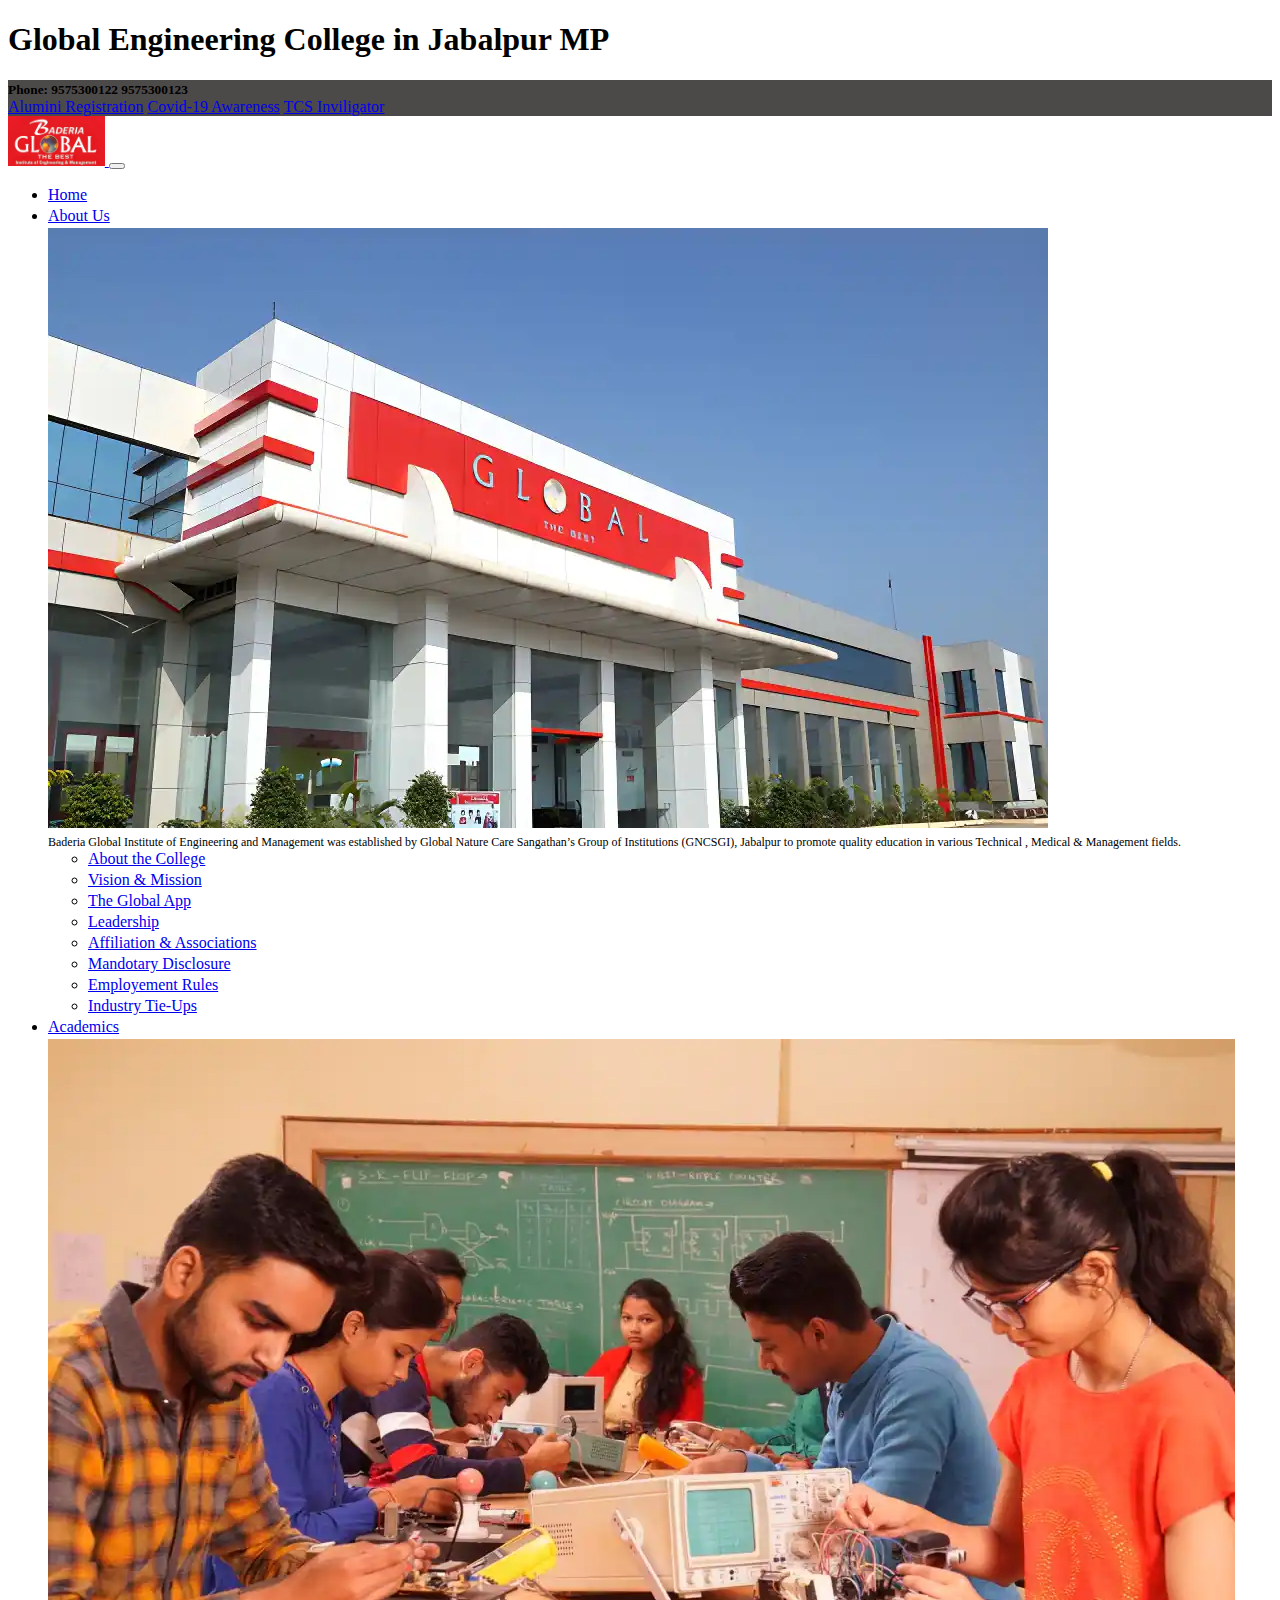
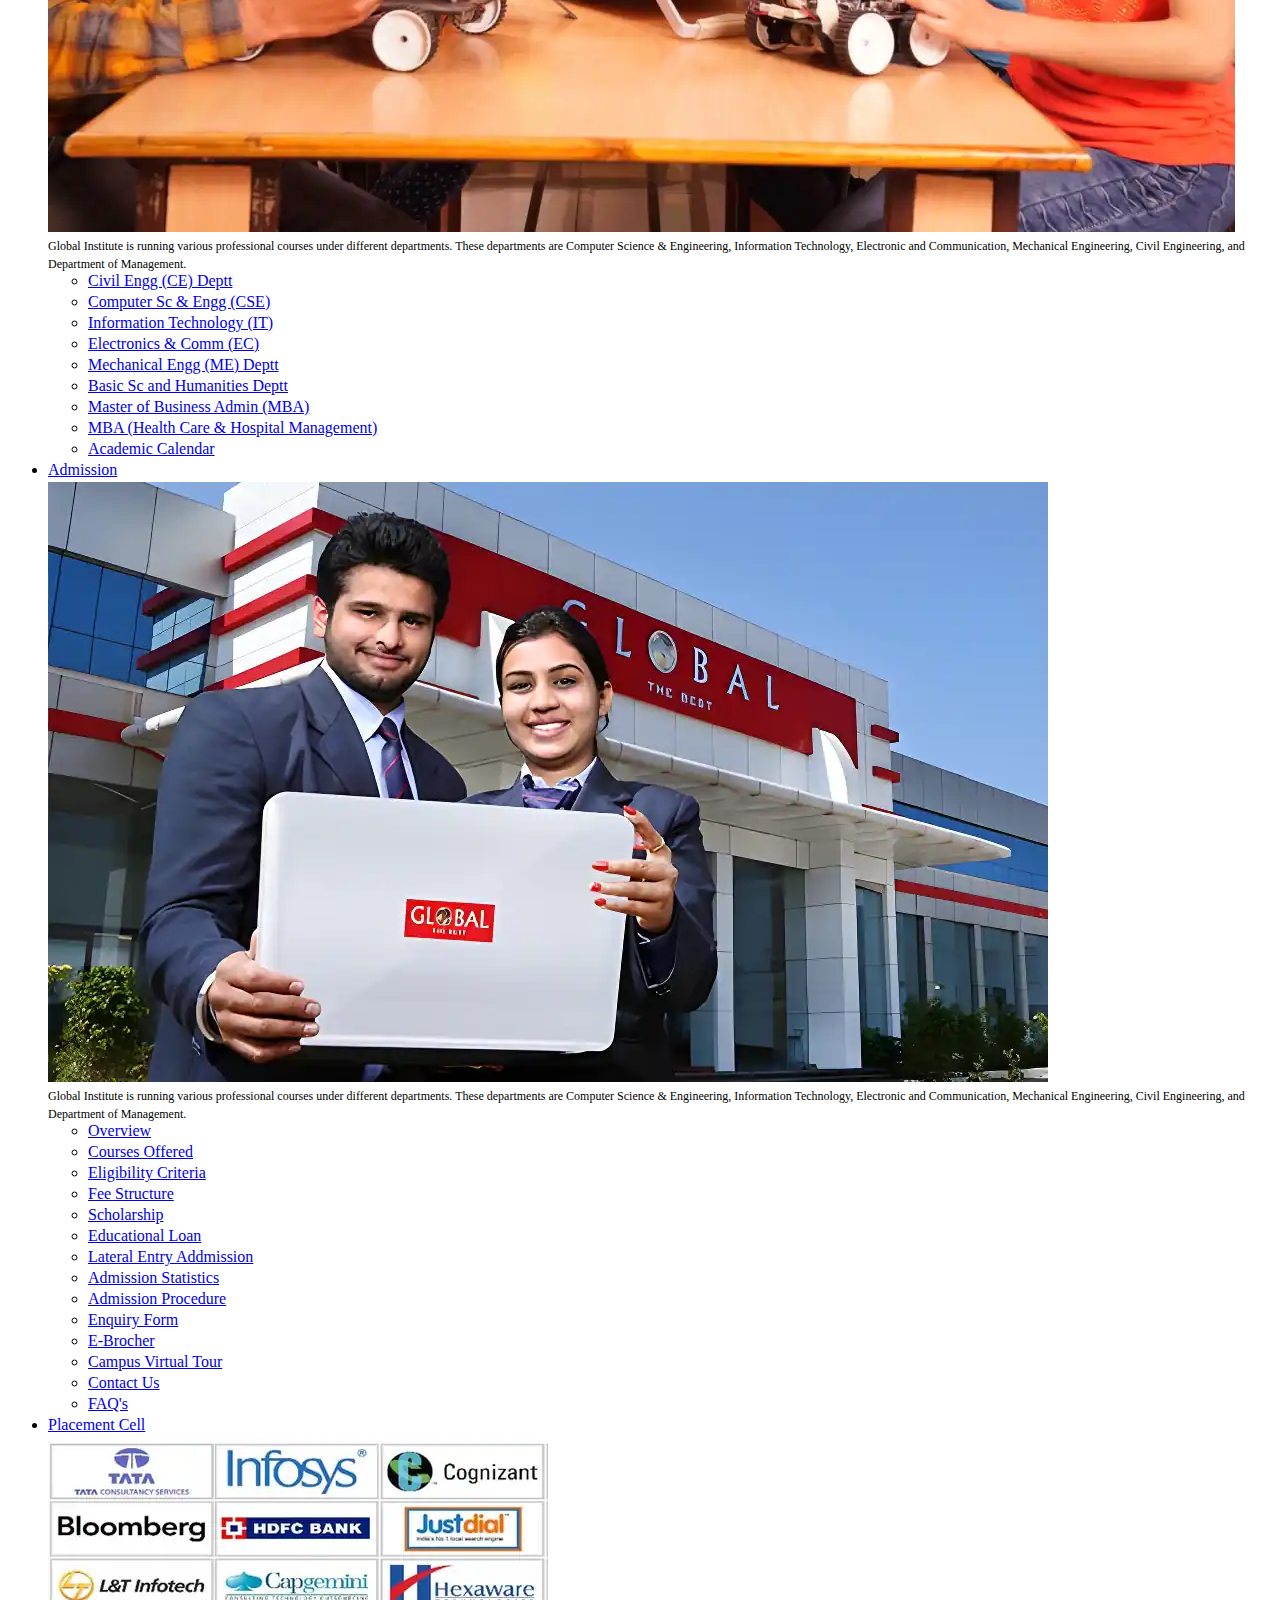
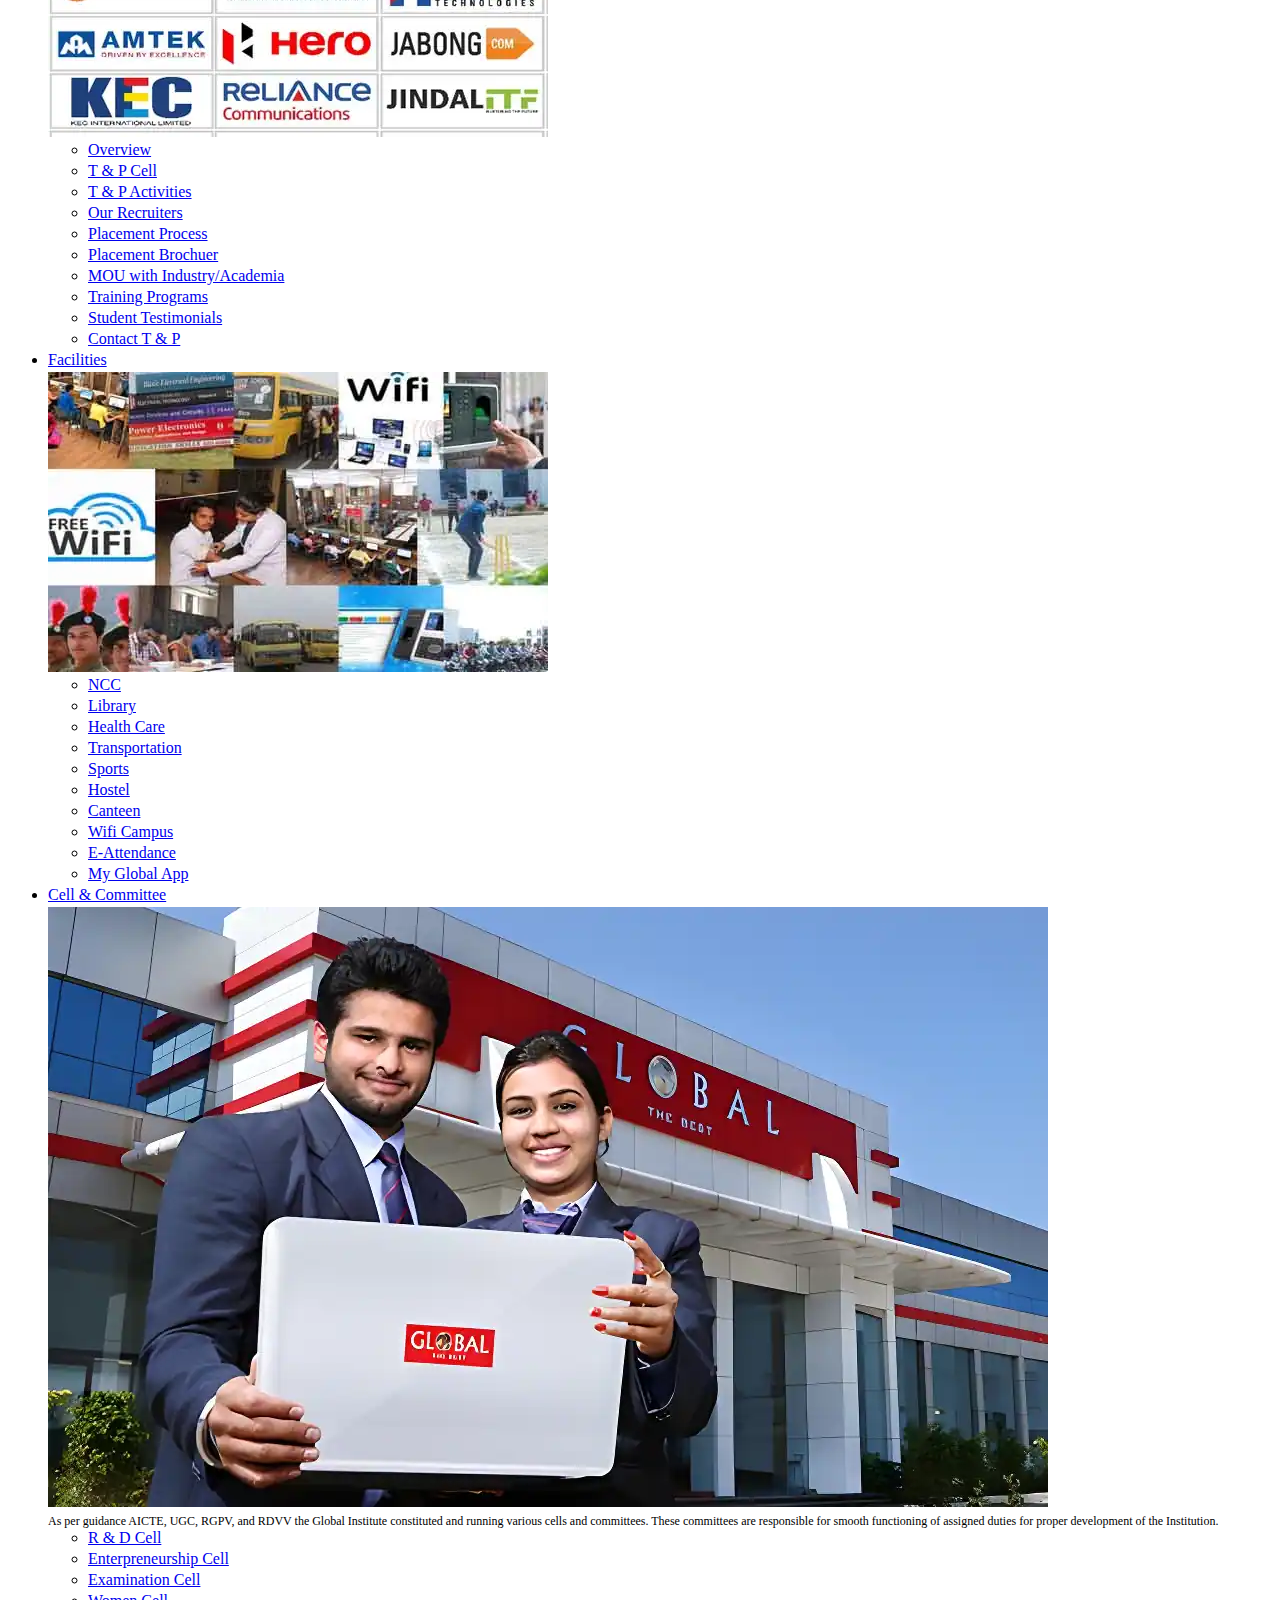
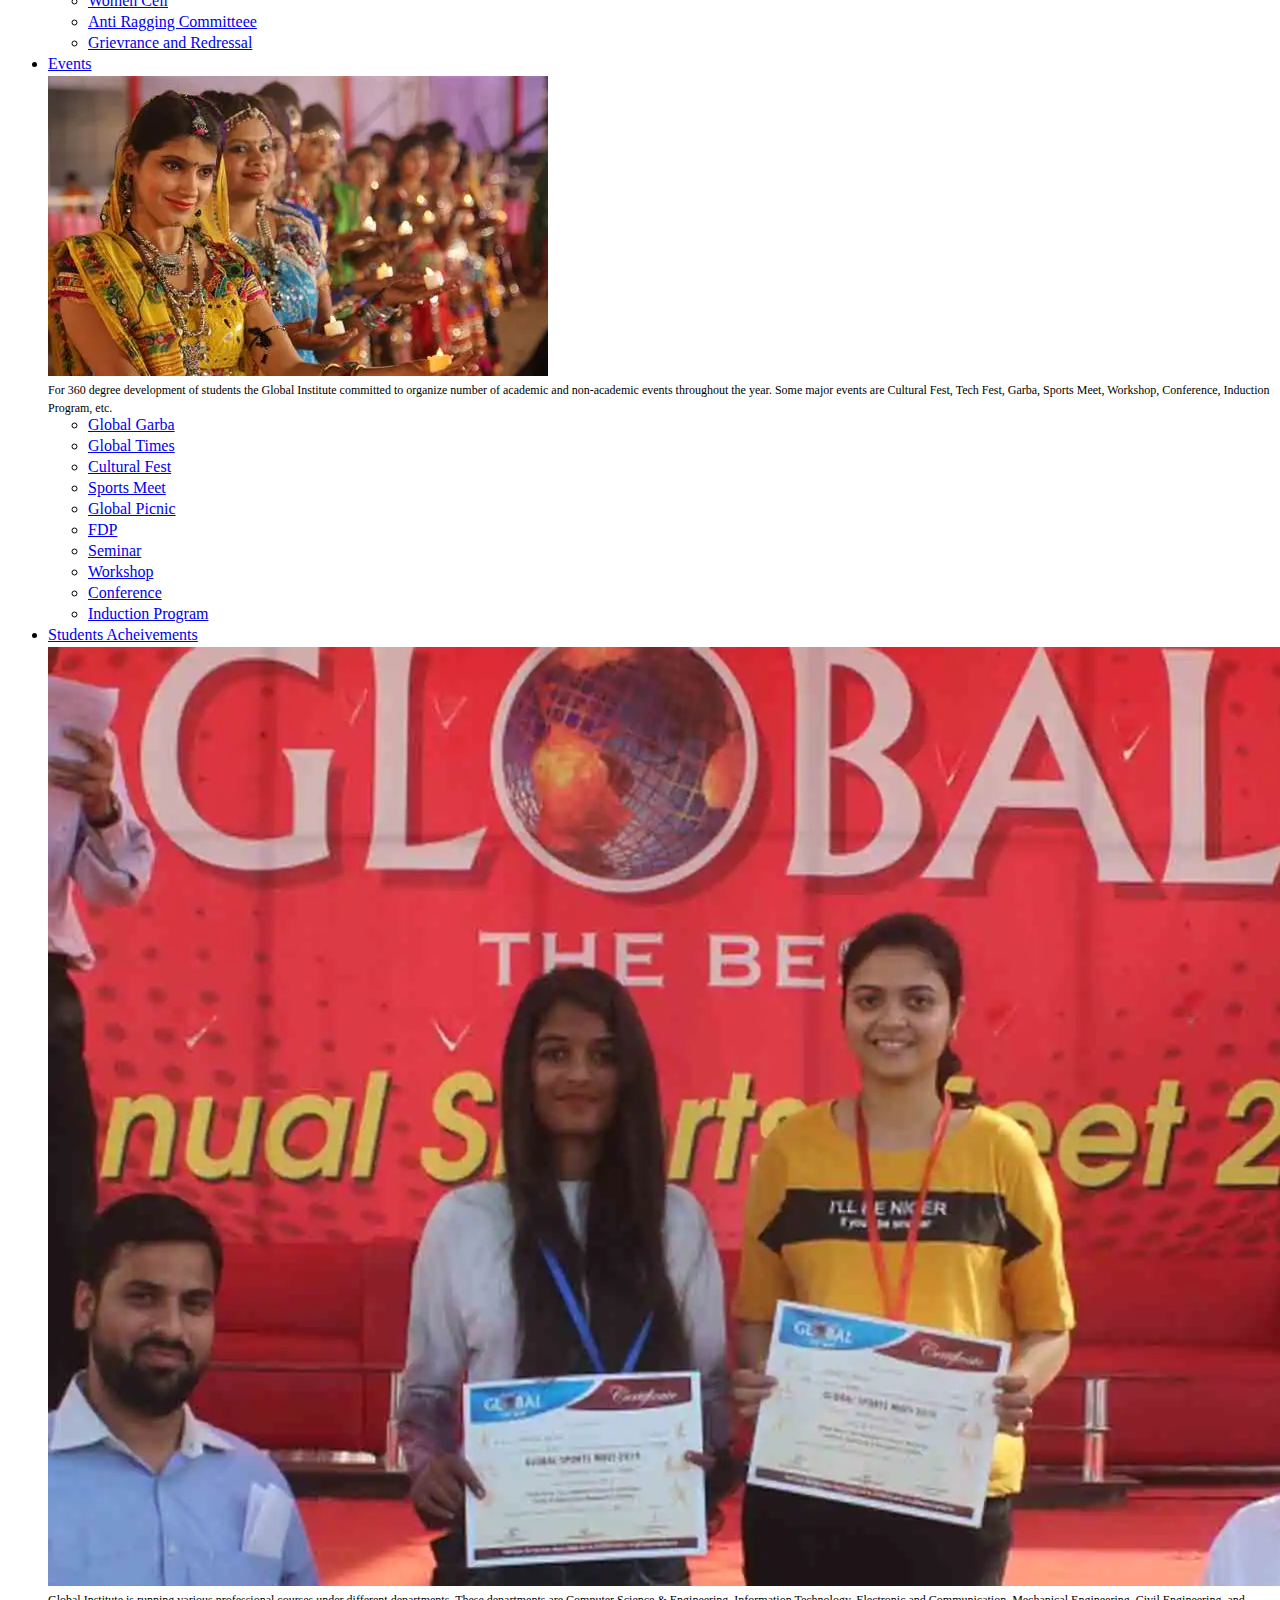
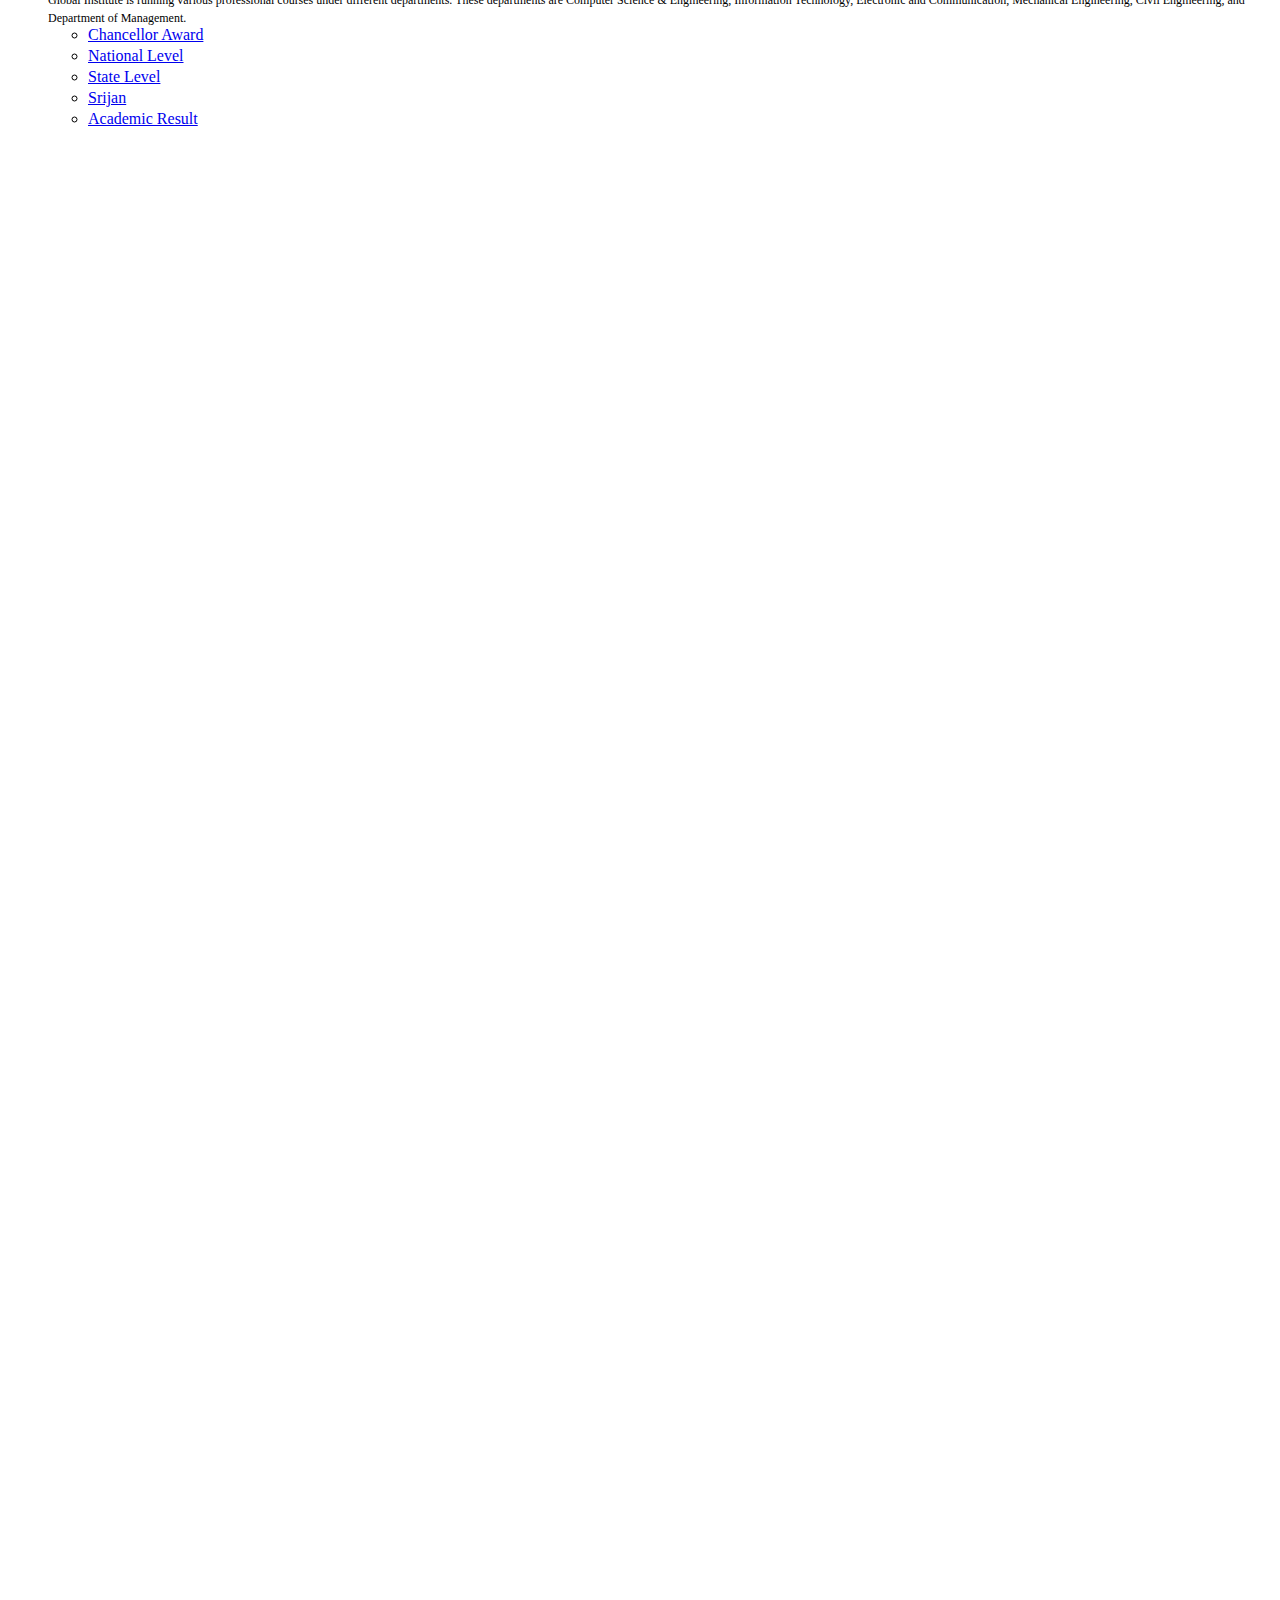
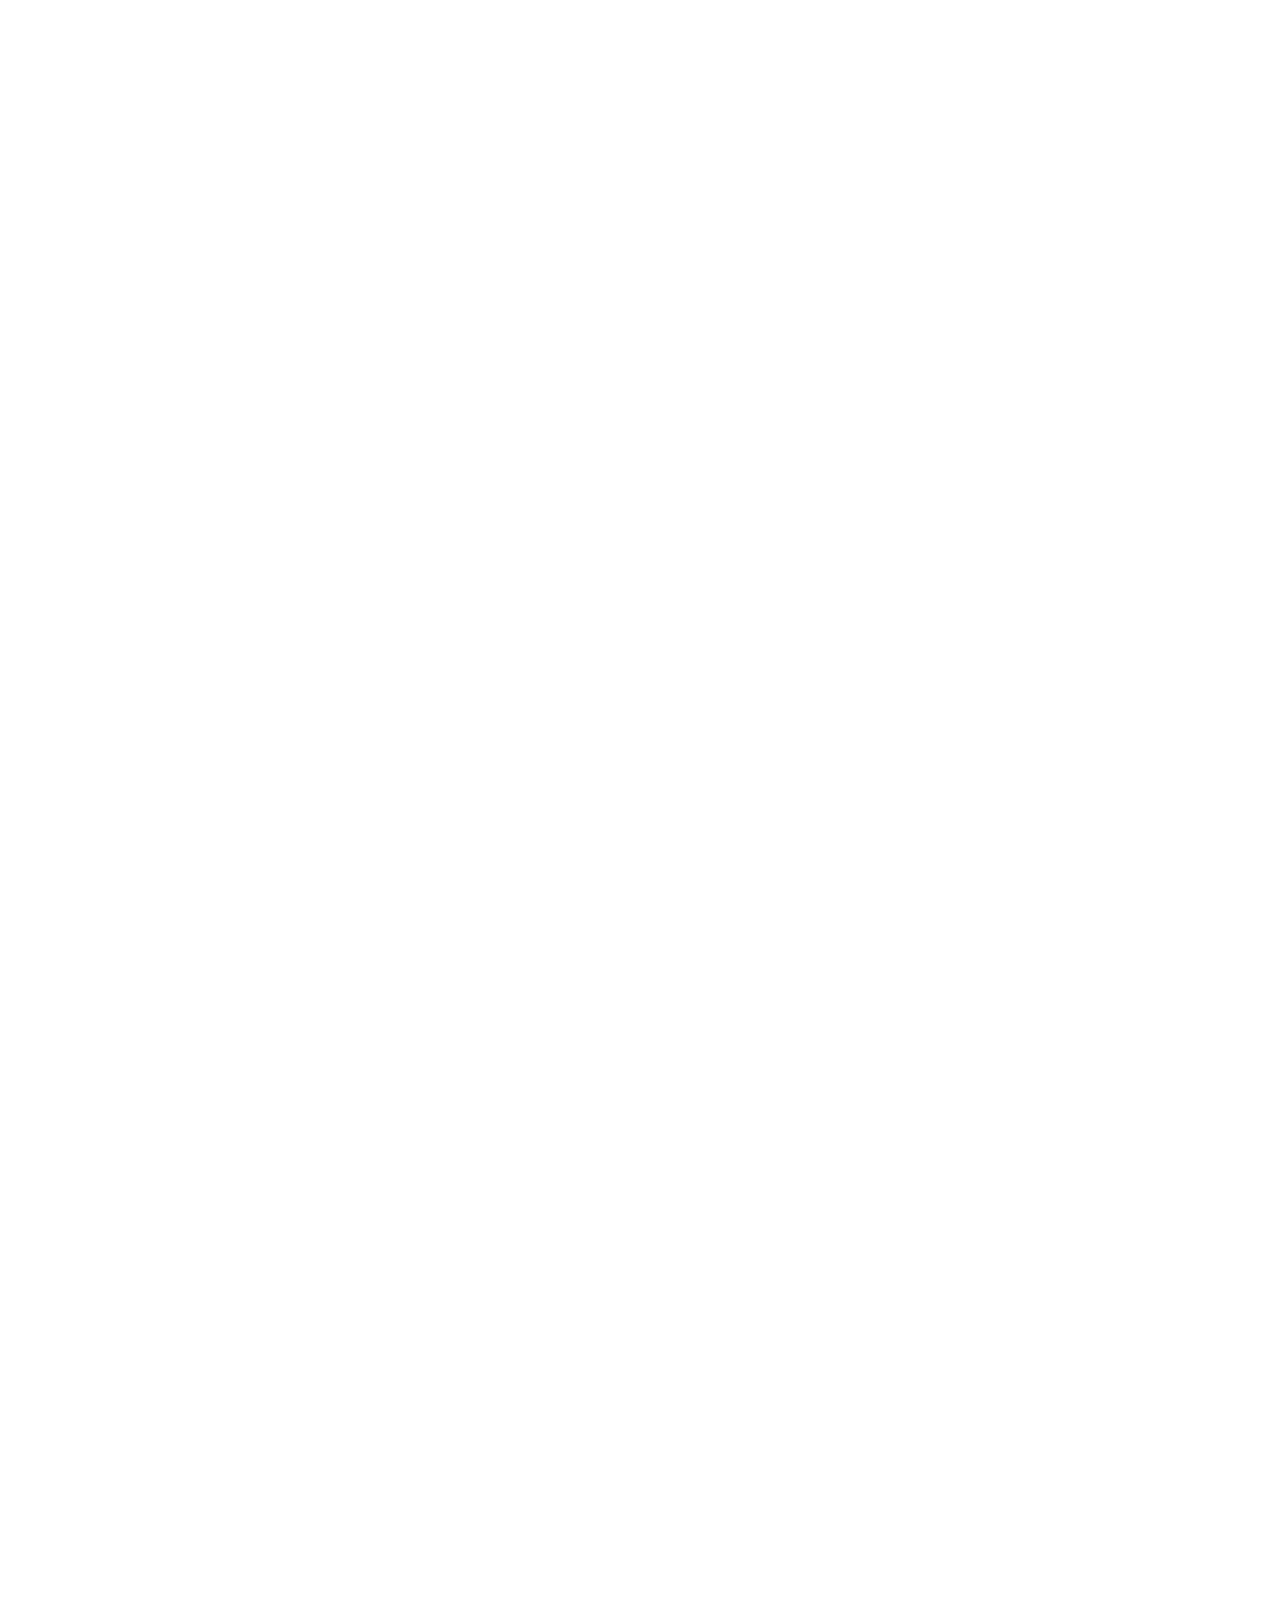
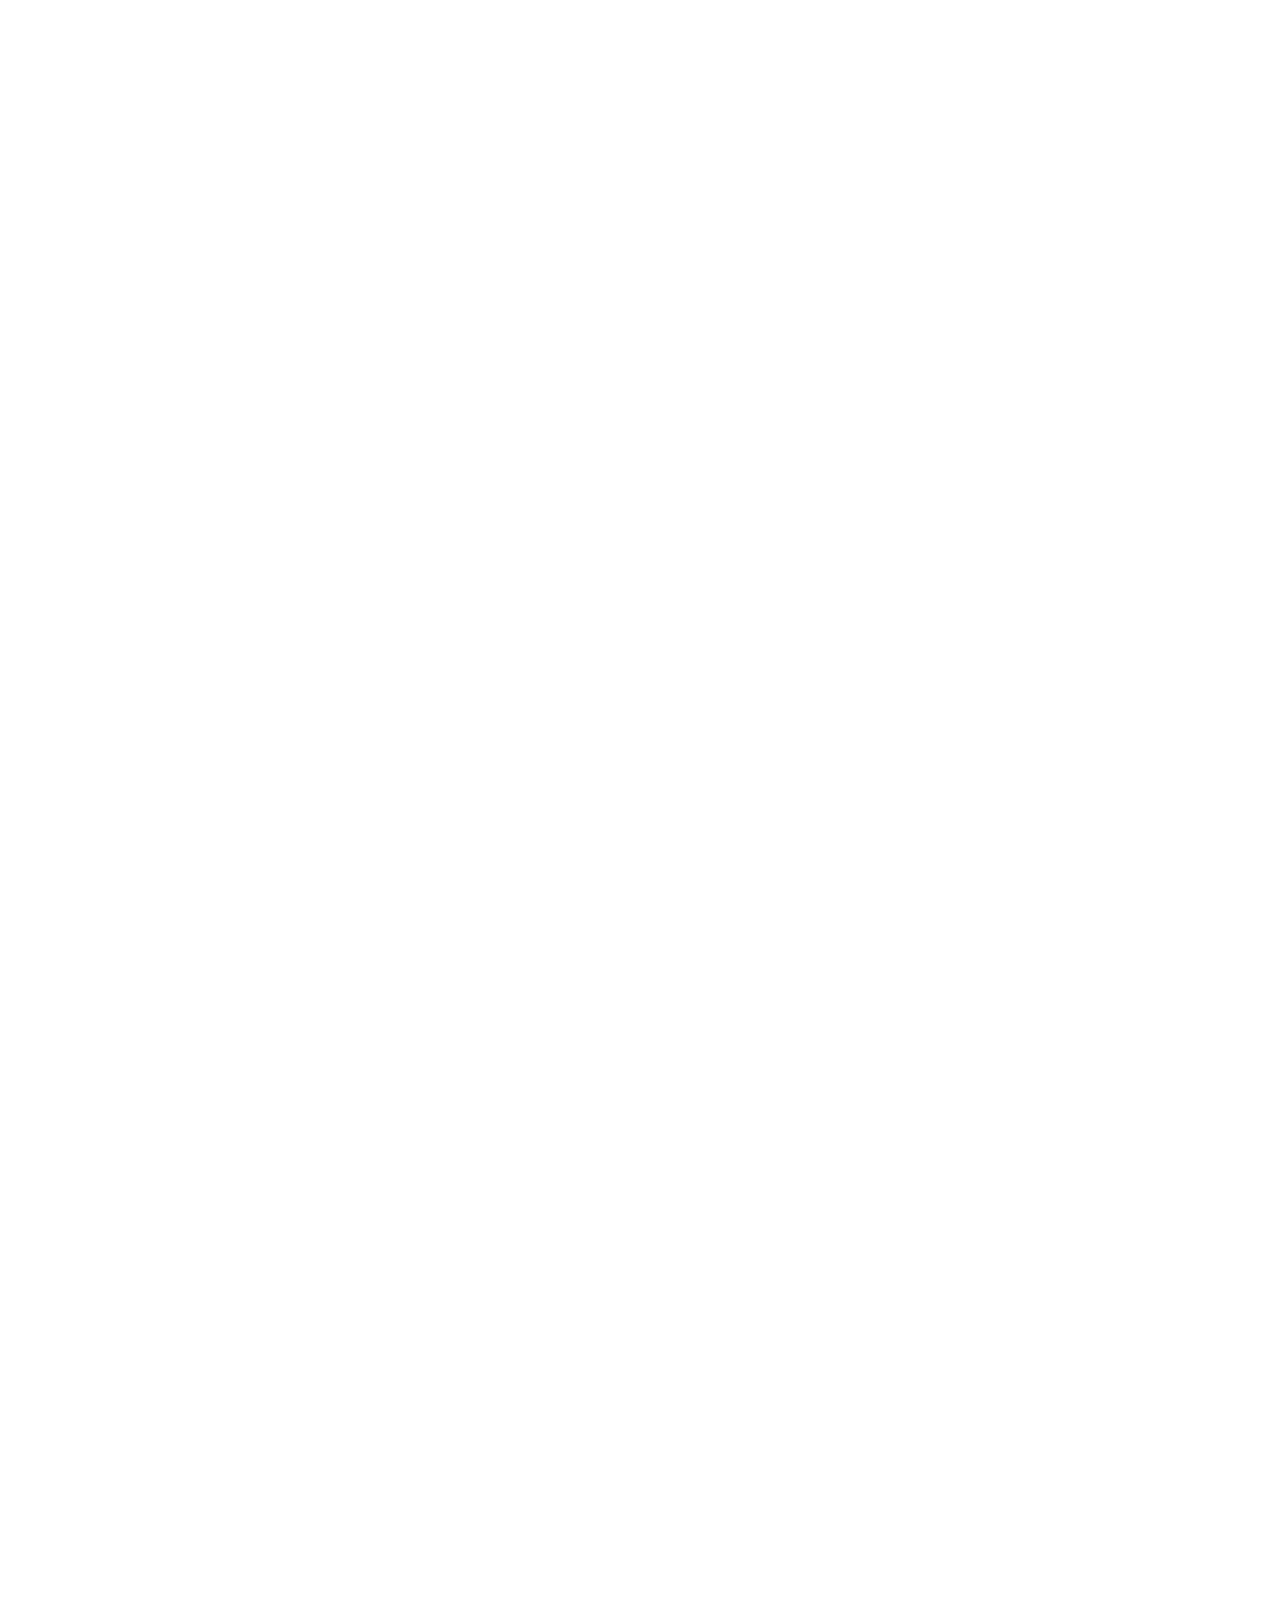
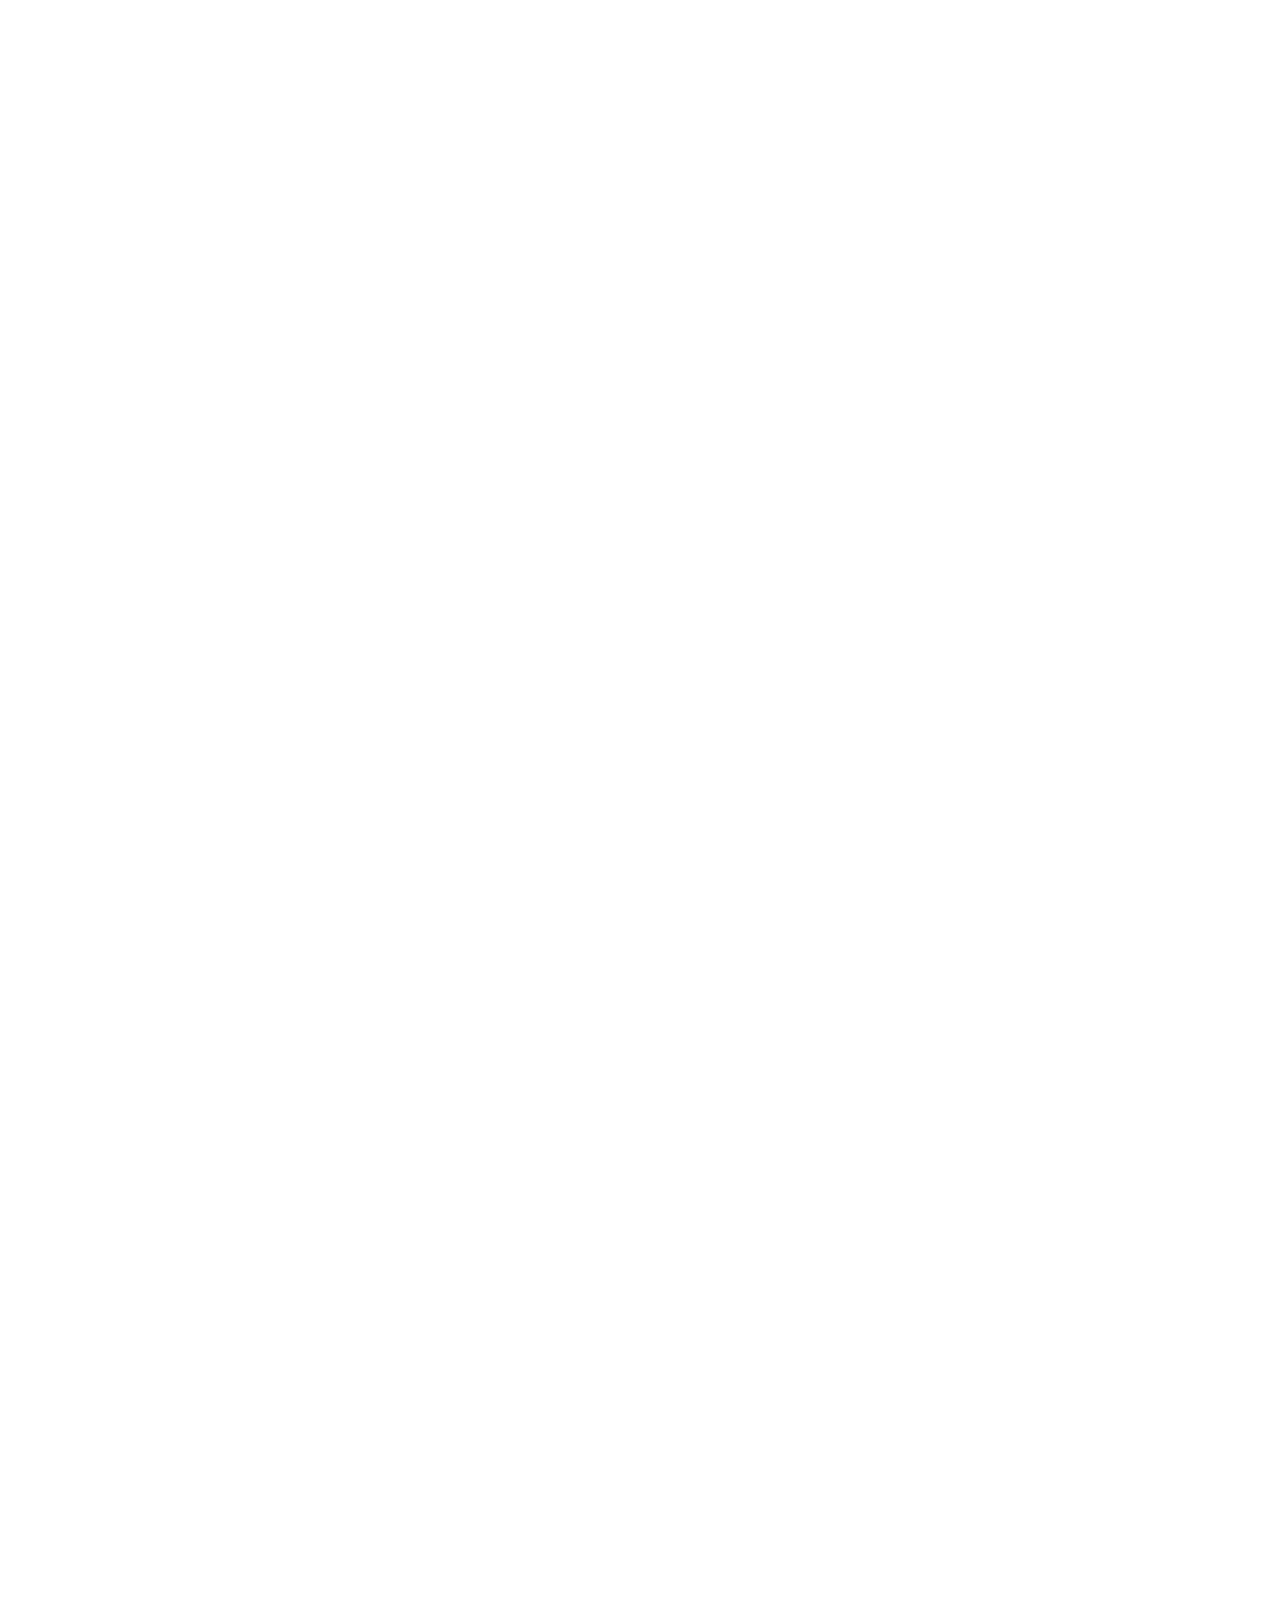
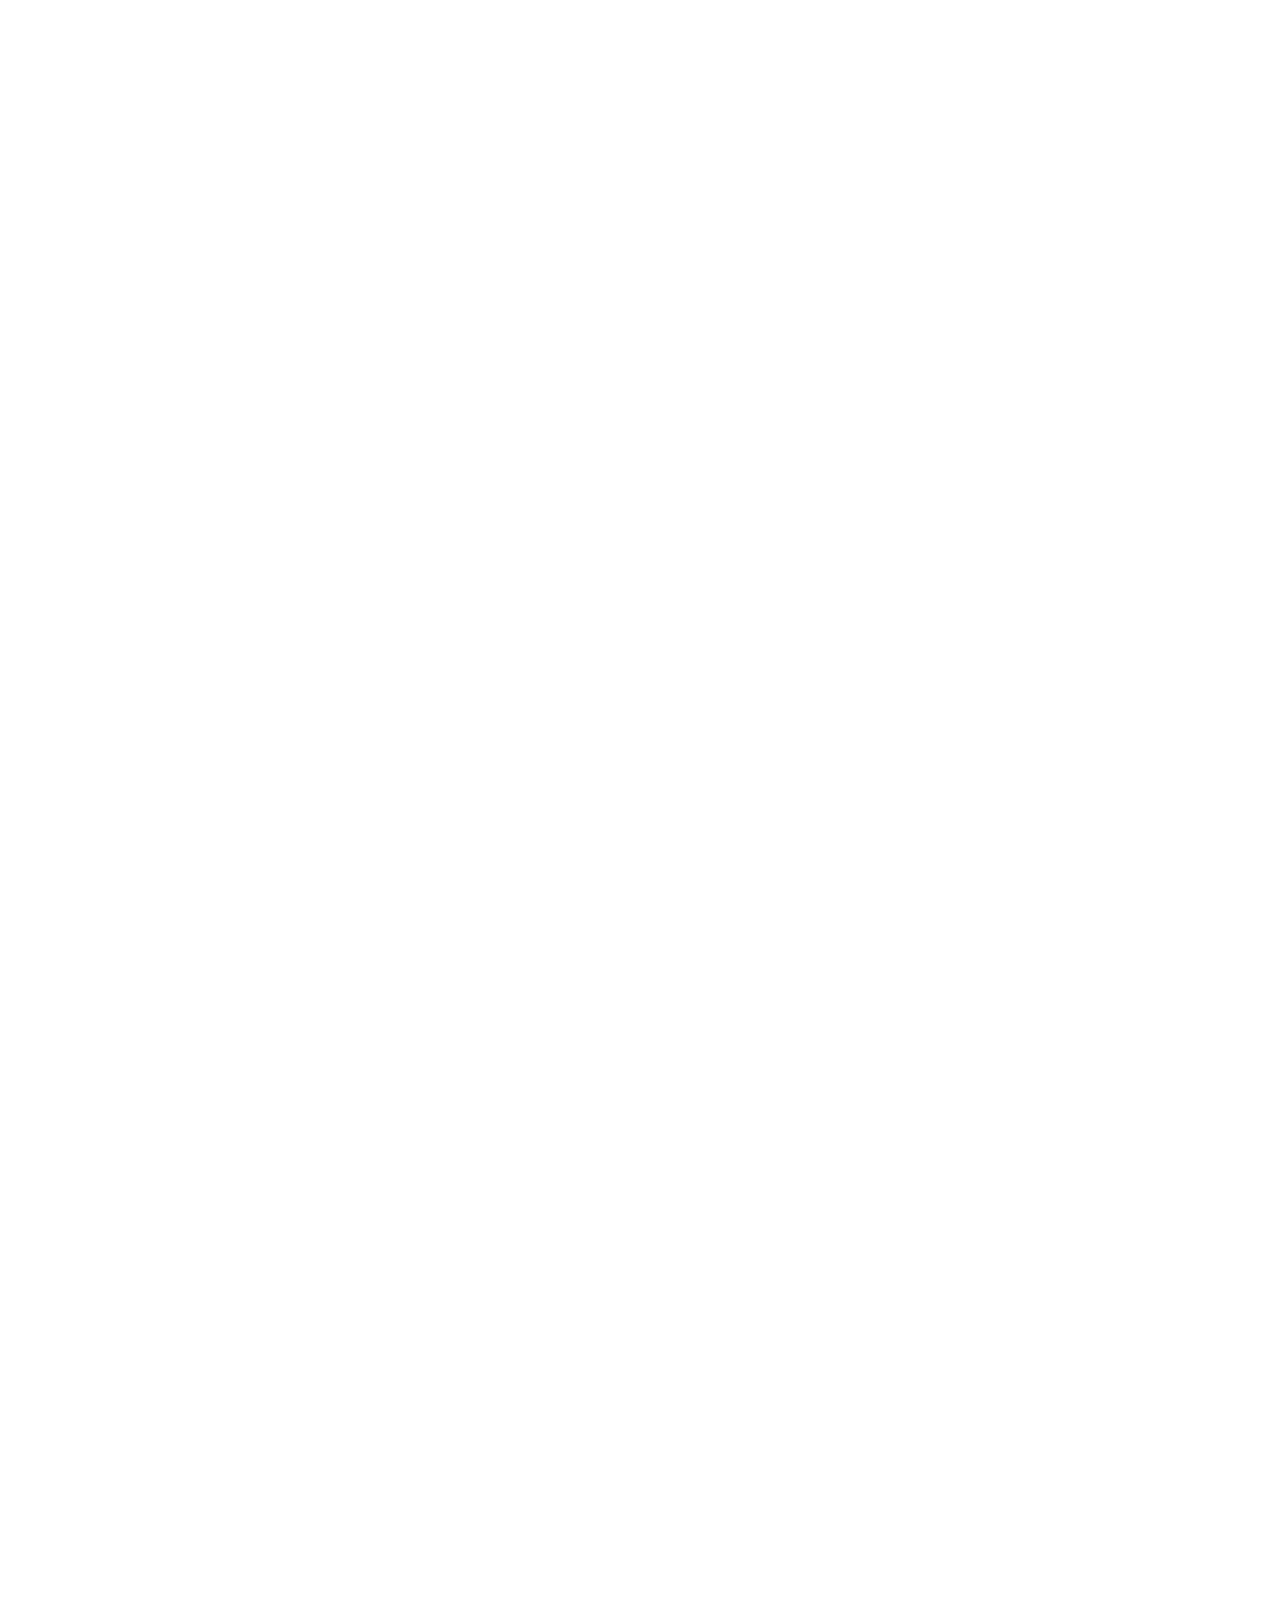
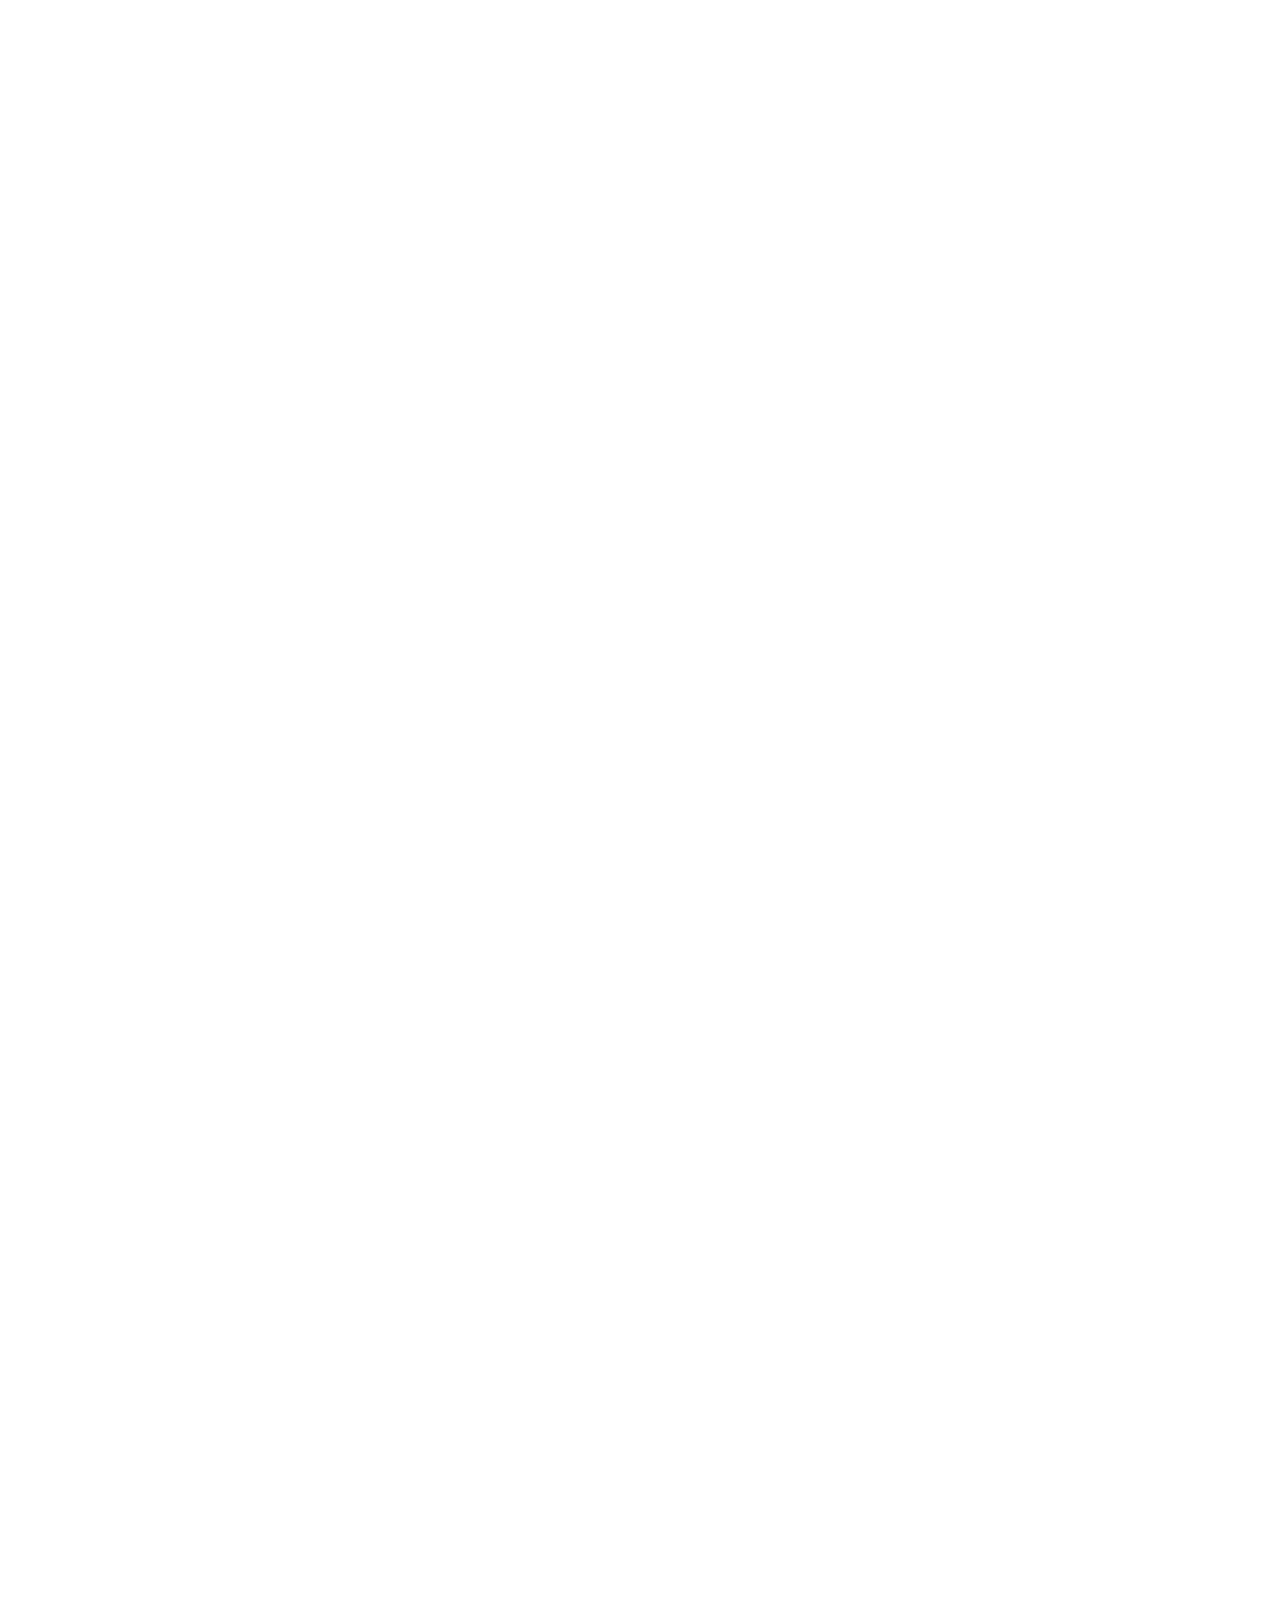
==== commit 7e68f83f: "Update index.html" ====
--- a/index.html
+++ b/index.html
@@ -8,10 +8,10 @@
   <title>Global Engineering College in Jabalpur MP</title>
   
   <meta name="google-site-verification" content="qE0LXPiYDOdnUWP0u5zukGxjoGc5jafvtfs_G8VSDtw" />
-
+  
   <link rel="shortcut icon" href="https://www.globalengineeringcollege.com/images/TAB_LOGO.png">
   <meta name="description" content="Global Engineering College &amp; MBA Institue is part of global group that manages many institutions in Jabalpur. Finest institutes in Jabalpur for Engineering &amp; Management Courses.">
-  <meta name="keyword" content="Engineering Colleges in Jabalpur , best college in jabalpur for engineering , list of engineering colleges in jabalpur , Best college in jabalpur , colleges in jabalpur , Engineering , diploma in jabalpur , jabalpur best college ,Be, MBA, College, Institute, Technology, Administration, Business, Jabalpur">
+  <meta name="keyword" content="Engineering Colleges in Jabalpur ,Global Engineering College in Jabalpur MP, Global Engineering College in Jabalpur MP github, best college in jabalpur for engineering , list of engineering colleges in jabalpur , Best college in jabalpur , colleges in jabalpur , Engineering , diploma in jabalpur , jabalpur best college ,Be, MBA, College, Institute, Technology, Administration, Business, Jabalpur">
 
   <link rel="stylesheet" href="https://cdn.jsdelivr.net/npm/bootstrap@4.6.2/dist/css/bootstrap.min.css"
     integrity="sha384-xOolHFLEh07PJGoPkLv1IbcEPTNtaed2xpHsD9ESMhqIYd0nLMwNLD69Npy4HI+N" crossorigin="anonymous">
@@ -34,6 +34,7 @@
 </head>
 
 <body>
+  <h1 class="invisible">Global Engineering College in Jabalpur MP</h1>
   <div class=" container-fluid back-top">
     <div class="row py-1">
       <div class="pl-2">
